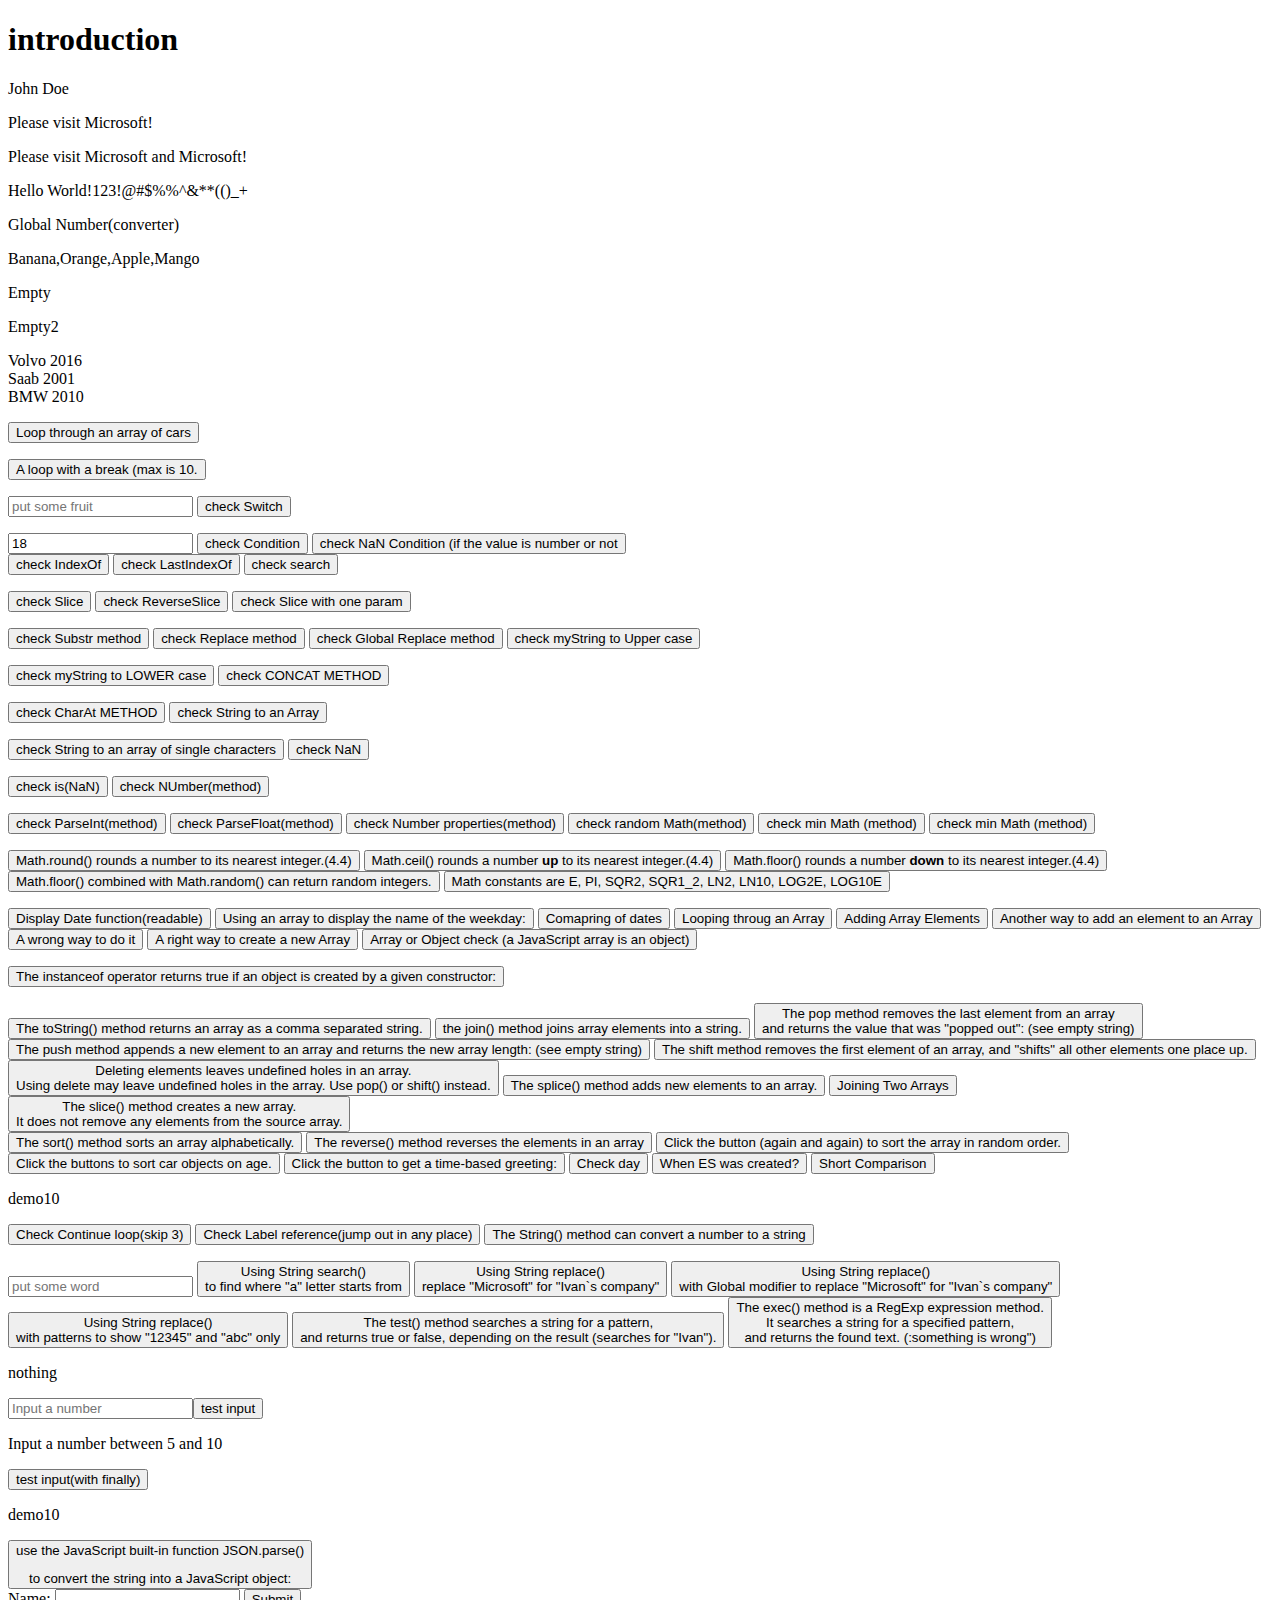
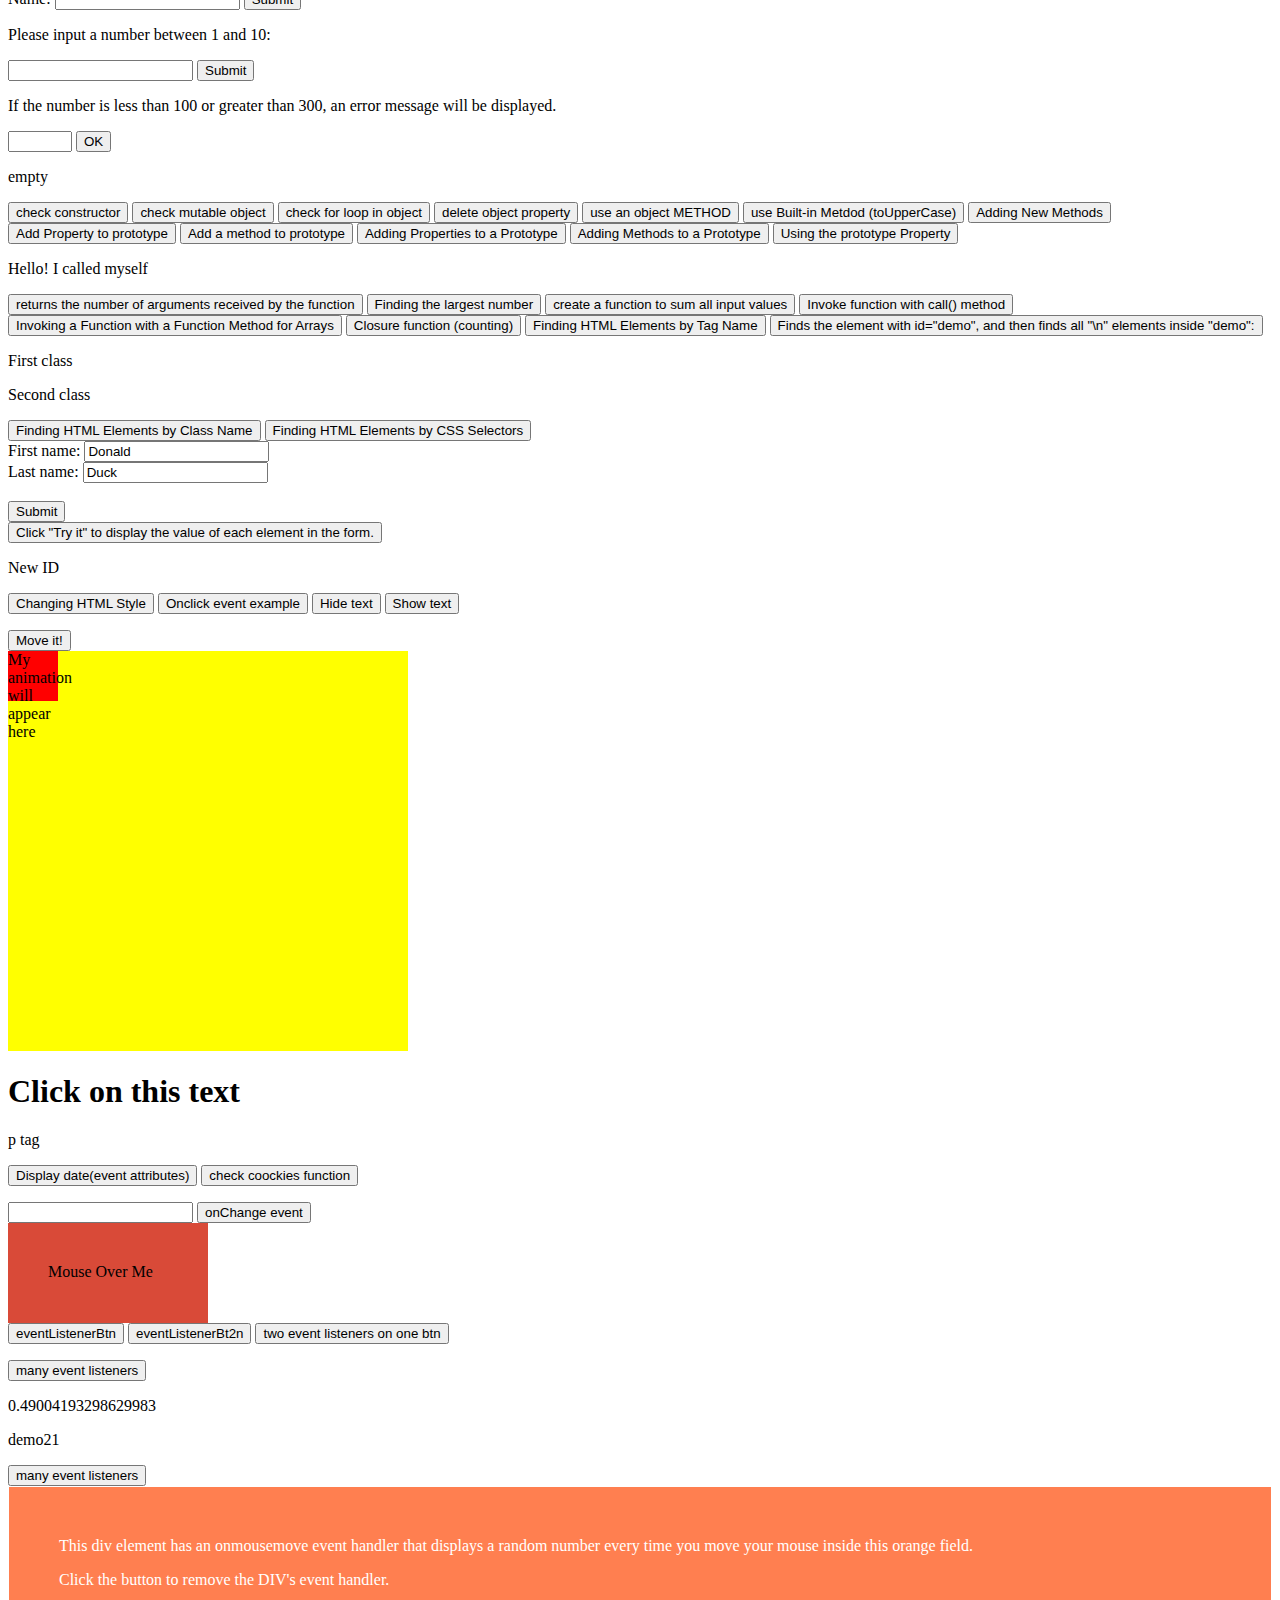
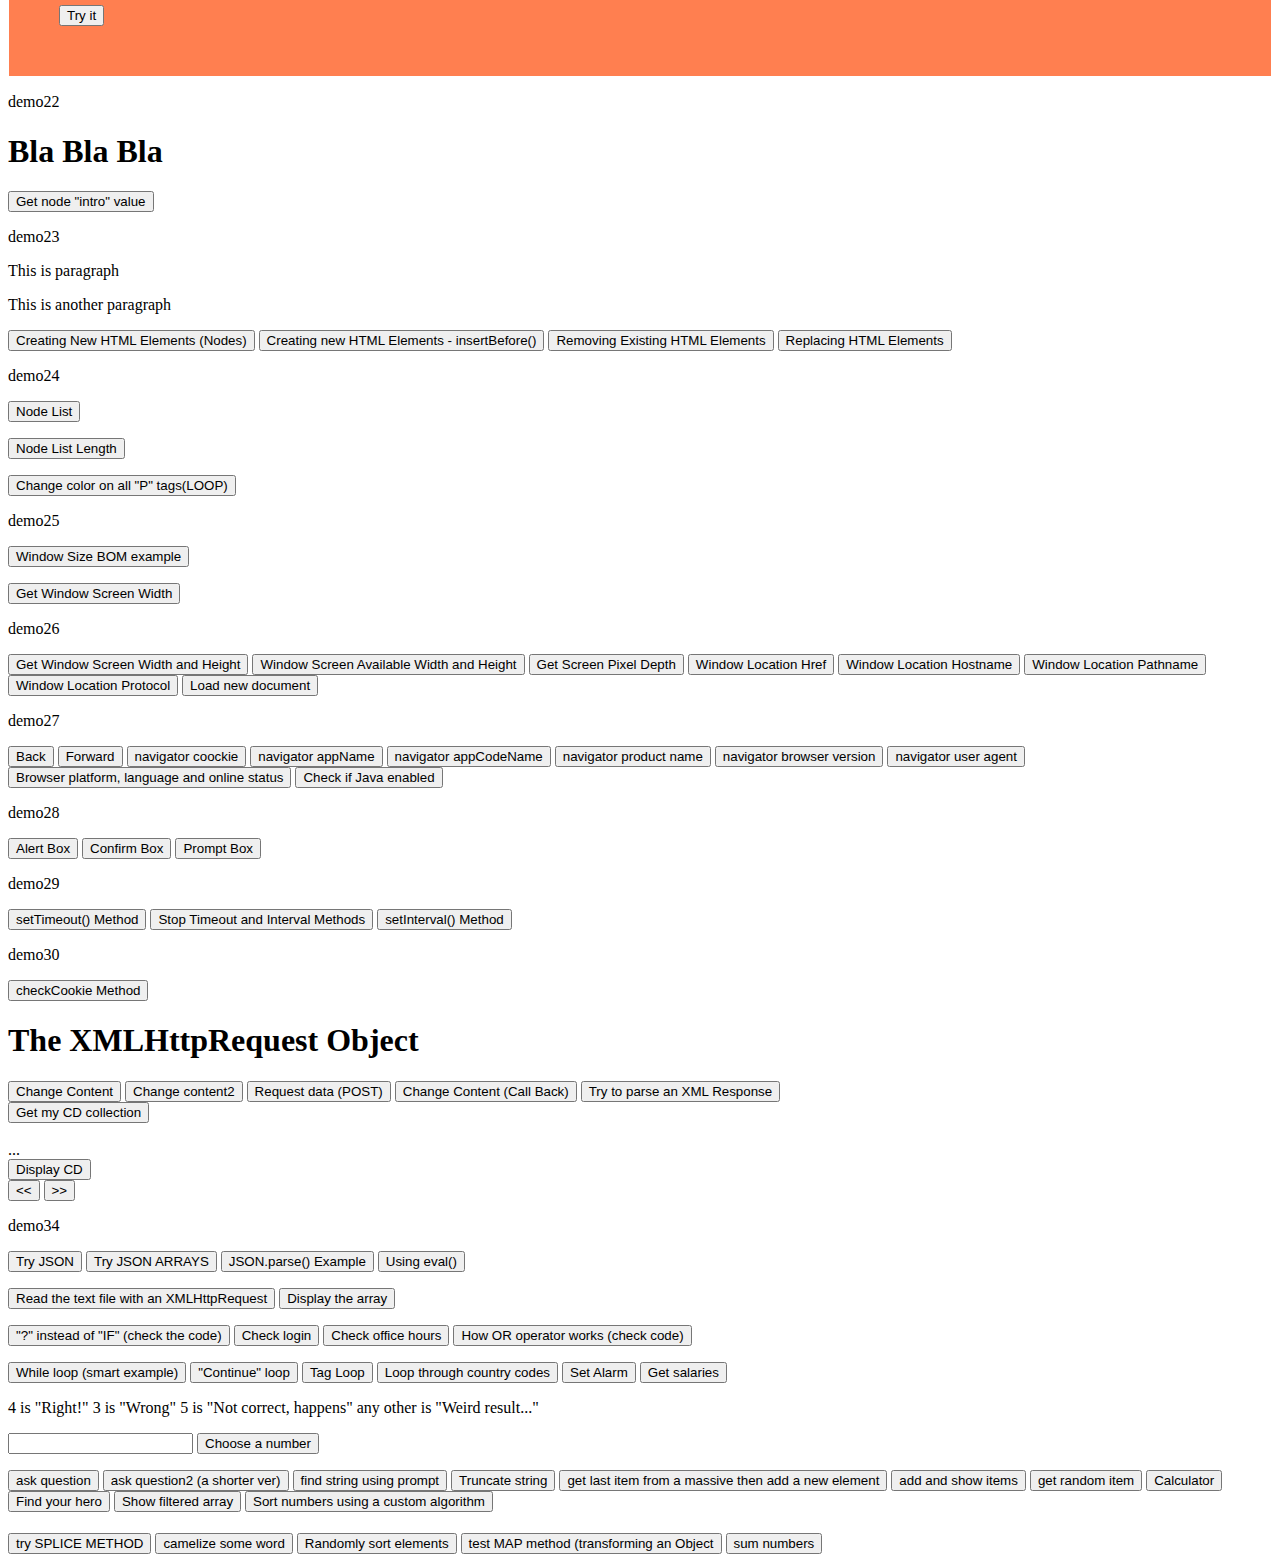
==== index.html @ 004d655d "+ add mapArrays function + uT + add sumArgs function + uT" ====
<!DOCTYPE html>
<html lang="en">
<head>
    <meta charset="UTF-8">
    <title>Title</title>

</head>
<body>
<h1> introduction</h1>
<p id="demo"> Some text</p>


<p id="demo2"> Please visit Microsoft!</p>

<p id="demo3">Please visit Microsoft and Microsoft!</p>


<p id="demo4">Hello World!123!@#$%%^&**(()_+</p>

<p id="demo5">Global Number(converter)</p>

<p id="demo6">___</p>

<p id="demo7">Empty</p>
<p id="demo8">Empty2</p>
<p id="demo9">Cars</p>


<button onclick="myLoopFor()">Loop through an array of cars</button>
<p></p><button onclick="myLoopWithBreak()">A loop with a break (max is 10.</button>
<p></p>


<input id="myInput" type="text" value = "" placeholder="put some fruit"/>
<button onclick="myCheckFruit()">check Switch</button>
<p></p>
<input id="age" value = "18"/>
<button onclick="myCondition()">check Condition</button>
<button onclick="myConditionCheckNan()">check NaN Condition (if the value is number or not</button>

<br>


<button onclick="myIndexOf()">check IndexOf</button>
<button onclick="myLastIndexOf()">check LastIndexOf</button>
<button onclick="mySearch()">check search</button>
<p> </p>
<button onclick="mySlice()">check Slice</button>
<button onclick="myReverseSlice()">check ReverseSlice</button>
<button onclick="mySlice2()">check Slice with one param</button>
<p> </p>
<button onclick="mySubstr()">check Substr method</button>
<button onclick="myReplace()">check Replace method</button>
<button onclick="myGlobalReplace()">check Global Replace method</button>
<!--<button onclick="document.getElementById('demo').innerHTML = Date()">The time is?</button>-->
<!--<button onclick="this.innerHTML = Date()"> The time is? </button>-->
<button onclick="myStingToUpperCase()"> check myString to Upper case</button>
<p> </p>
<button onclick="myStringToLowerCase()"> check myString to LOWER case</button>
<button onclick="myConcat()"> check CONCAT METHOD</button>
<p> </p>
<button onclick="myCharAtMethod()"> check CharAt METHOD</button>
<button onclick="mySplit()"> check String to an Array</button>
<p> </p>
<button onclick="mySplit2()"> check String to an array of single characters</button>
<!--<button onclick="displayDate()">The time is?</button>-->
<button onclick="myNAN()"> check NaN</button><p></p>
<button onclick="myNAN2()"> check is(NaN)</button>
<button onclick="myGlobalNumber()"> check NUmber(method)</button>
<p> </p>
<button onclick="myParseInt()"> check ParseInt(method)</button>
<button onclick="myParseFloat()"> check ParseFloat(method)</button>
<button onclick="myNumberProperties()"> check Number properties(method)</button>

<button onclick="myMath()"> check random Math(method)</button>
<button onclick="myMathMin()"> check min Math (method)</button>
<button onclick="myMathMax()"> check min Math (method)</button><p></p>
<button onclick="myMathRound()">Math.round() rounds a number to its nearest integer.(4.4) </button>
<button onclick="myMathRoundUp()">Math.ceil() rounds a number <b>up</b> to its nearest integer.(4.4)</button>
<button onclick="myMathRoundDown()">Math.floor() rounds a number <b>down</b> to its nearest integer.(4.4)</button>
<button onclick="myRandomAndFloorExample()">Math.floor() combined with Math.random() can return random integers.</button>
<button onclick="myConstants()"> Math constants are E, PI, SQR2, SQR1_2, LN2, LN10, LOG2E, LOG10E</button>
<p></p>

<button onclick="myDate()"> Display Date function(readable)</button>

<button onclick="myGetDate()"> Using an array to display the name of the weekday:</button>

<button onclick="myComparingOfDates()"> Comapring of dates</button>
<button onclick="myArray()"> Looping throug an Array</button>

<button onclick="myArray2()"> Adding Array Elements</button>
<button onclick="myArray3()"> Another way to add an element to an Array</button>
<button onclick="myWrongArray()"> A wrong way to do it</button>
<button onclick="myRigthArray()"> A right way to create a new Array</button>
<button onclick="myArrayTypeOfCheck()"> Array or Object check (a JavaScript array is an object) </button>
<p><button onclick="myArrayTypeOfCheck2()"> The instanceof operator returns true
    if an object is created by a given constructor: </button></p>

<button onclick="myArrayToString()">The toString() method returns an array as a comma separated string.</button>
<button onclick="myArrayJoin()"> the join() method joins array elements into a string.</button>
<button onclick="myArrayPop()"> The pop method removes the last element from an array <br>
    and returns the value that was "popped out": (see empty string) </button>

<button onclick="myArrayPush()"> The push method appends a new element to an array and returns the new array length: (see empty string) </button>
<button onclick="myArrayShift()"> The shift method removes the first element of an array, and "shifts" all other elements one place up.</button>
<button onclick="myArrayDelete()"> Deleting elements leaves undefined holes in an array. <br> Using delete may leave undefined holes in the array. Use pop() or shift() instead.</button>
<button onclick="myArraySplice()"> The splice() method adds new elements to an array.</button>
<button onclick="myArrayJoining()"> Joining Two Arrays</button>
<button onclick="myArraySlice()"> The slice() method creates a new array. <br>It does not remove any elements from the source array.</button>
<br>
<button onclick="myArraySort()"> The sort() method sorts an array alphabetically.</button>
<button onclick="myArrayReverse()"> The reverse() method reverses the elements in an array</button>
<button onclick="myArraySortRandom()"> Click the button (again and again) to sort the array in random order.</button>
<button onclick="myArraySortObject()"> Click the buttons to sort car objects on age.</button>

<button onclick="myTimeCheck()">Click the button to get a time-based greeting:</button>

<button onclick="mySwitch()">Check day</button>
<button onclick="myJsDateBorn()">When ES was created?</button>
<button onclick="myShortComparison()">Short Comparison</button>
<p id="demo10">demo10</p>

<button onclick="myContinueLoop()">Check Continue loop(skip 3)</button>
<button onclick="myLabelLoop()">Check Label reference(jump out in any place)</button>
<button onclick="myConvert()">The String() method can convert a number to a string</button>
<p></p>
<input id="demo11" type="text" value = "" placeholder="put some word"/>
<button onclick="myRegExpSearch()">Using String search() <br>to find where "a" letter starts from</button>
<button onclick="myReplaceRegExp()">Using String replace() <br>replace "Microsoft" for "Ivan`s company"</button>
<button onclick="myReplaceRegExp2()">Using String replace() <br> with Global modifier to replace "Microsoft" for "Ivan`s company"</button>
<button onclick="myRegExpPatterns()">Using String replace() <br> with patterns to show "12345" and "abc" only</button>
<button onclick="myCheckRegExp()">The test() method searches a string for a pattern, <br>
    and returns true or false, depending on the result (searches for "Ivan").</button>
<button onclick="myExecMethodRegExp()">The exec() method is a RegExp expression method.
    <br> It searches a string for a specified pattern, <br> and returns the found text. (:something is wrong")</button>
<p id="regExp">nothing</p>

<input id="demo12" type="text" value = "" placeholder="Input a number"/><button onclick="myErrorHandler()">test input</button>
<p id="message">Input a number between 5 and 10</p> <button onclick="myErrorHandler2()">test input(with finally)</button>
<p id="json">demo10</p><button onclick="tryJson()">use the JavaScript built-in function JSON.parse() <p></p>
    to convert the string into a JavaScript object:</button>

<form name="myForm" action="demo_form.asp"
      onsubmit="return myFormValidation()" method="post">Name: <input type="text" name="fname" required>
<input type="submit" value="Submit"/>
</form>
<p id = "demo13">Please input a number between 1 and 10:</p>
<input  id="numb" type="text" />
<button type="button" onclick="myFormValidNumbers()">Submit</button>


<p id="demo14">If the number is less than 100 or greater than 300,
    an error message will be displayed.</p>
<input id="numb2" type="number" min="100" max="300" required/>
<button onclick="myCheckFormsAPI()">OK</button>


<p id = "demo15">empty</p>
<button onclick="myRootsCreate()">check constructor</button>
<button onclick="myMutObj()">check mutable object</button>
<button onclick="myForLoopObj()">check for loop in object</button>
<button onclick="myDelPersObj()">delete object property</button>
<button onclick="myMethodTest()">use an object METHOD</button>
<button onclick="myBuiltInMethods()">use Built-in Metdod (toUpperCase)</button>
<button onclick="myAddMethod()">Adding New Methods</button>
<button onclick="myProto()">Add Property to prototype</button>
<button onclick="myProto2()">Add a method to prototype</button>
<button onclick="myProto3()">Adding Properties to a Prototype</button>
<button onclick="myProto4()">Adding Methods to a Prototype</button>
<button onclick="myProto5()">Using the prototype Property</button>
<p id = "demo16">Self-Invoking Functions</p>
<button onclick="myFunc()">returns the number of arguments received by the function</button>
<button onclick="myFunc2()">Finding the largest number</button>
<button onclick="myFunc3()">create a function to sum all input values</button>
<button onclick="myFunc4()">Invoke function with call() method</button>
<button onclick="myFunc5()">Invoking a Function with a Function Method for Arrays</button>
<button onclick="myFunc6()">Closure function (counting)</button>
<button onclick="myDOM()">Finding HTML Elements by Tag Name</button>
<button onclick="myDOM2()">Finds the element with id="demo", and then finds all "\n"
    elements inside "demo":</button>

<p class="demo17">First class</p>
<p class="demo17">Second class</p>
<button onclick="myDOM3()">Finding HTML Elements by Class Name</button>
<button onclick="myDOM4()">Finding HTML Elements by CSS Selectors</button>
<form id="frm1" action="form_action.asp">
    First name: <input type="text" name="fname" value="Donald"><br>
    Last name: <input type="text" name="lname" value="Duck"><br><br>
    <input type="submit" value="Submit">
</form><button onclick="myDOM5()">Click "Try it" to display the value of each element in the form.</button>
<p id="demo18">New ID</p>

<button onclick="myCSSDOM()">Changing HTML Style</button>
<button onclick="document.getElementById('demo18').style.color = 'red'">Onclick event example</button>

<input type="button" value="Hide text" onclick="document.getElementById('demo18').style.visibility='hidden'">
<input type="button" value="Show text" onclick="document.getElementById('demo18').style.visibility='visible'">
<p></p><button onclick="myMove()">Move it!</button>
<div id="container">
    <div id="animate">My animation will appear here</div>
</div>
<h1 onclick="this.innerHTML='Ooops!'">Click on this text</h1>

<p id="demo19">p tag</p>
<button onclick="displayDateTime()">Display date(event attributes)</button>
<button onclick="checkCoockies()">check coockies function</button>

<p>
</p>
<input type="text" id="fn" onchange="myOnChange()">
<button onclick="myOnChange()">onChange event</button>

<div id="mOver" onmouseover="mOver(this)" onmouseout="mOut(this)">
    Mouse Over Me
</div>

<button id="myBtn2">eventListenerBtn</button>
<button id="myBtn">eventListenerBt2n</button>
<button id="myBtn3">two event listeners on one btn</button>
<p></p>
<button id="myBtn4">many event listeners</button>
<p id="demo20">demo20</p>
<p id="demo21">demo21</p>
<button id="myBtn5">many event listeners</button>


<div id="myDIV">This div element has an onmousemove event handler
    that displays a random number every time you move your mouse inside this orange field.
<p>Click the button to remove the DIV's event handler.</p>
<button onclick="removeHandler()" id="myBtn15">Try it</button>
</div>
<p id="demo22">demo22</p>

<p>
</p>
<h1 id="intro"> Bla Bla Bla</h1>
<button onclick="myNodeVal()">Get node "intro" value</button>
<p id="demo23">demo23</p>
<p></p>

<div id="div1">

    <p id="p1">This is paragraph</p>
    <p id="p2">This is another paragraph</p>
</div>
<button onclick="myCreateNodes()">Creating New HTML Elements (Nodes)</button>
<button onclick="myCreateNodesBefore()">Creating new HTML Elements - insertBefore()</button>
<button onclick="myRemoveNode()">Removing Existing HTML Elements</button>


<button onclick="myReplaceNode()">Replacing HTML Elements</button>

<p id="demo24">demo24</p>
<button onclick="myNodeList()">Node List</button>
<p></p>
<button onclick="myNodeListLength()">Node List Length</button>
<p></p>
<button onclick="myNodeL2()">Change color on all "P" tags(LOOP) </button>
<p id="demo25">demo25</p>
<button onclick="myBOM()">Window Size BOM example</button>


<p></p>
<button onclick="myBOMscreen()">Get Window Screen Width</button>
<p id="demo26">demo26</p>
<button onclick="myBOMScreenWidthAndHeight()">Get Window Screen Width and Height</button>

<button onclick="myBOMScrAvailWidthAndHeight()">Window Screen Available Width and Height</button>

<button onclick="myBOMScrPixDepth()">Get Screen Pixel Depth</button>

<button onclick="myBOMLocation()">Window Location Href</button>

<button onclick="myBOMLocationHost()">Window Location Hostname</button>

<button onclick="myBOMLocationPath()">Window Location Pathname</button>

<button onclick="myBOMLocationProtocol()">Window Location Protocol</button>

<input type="button" value="Load new document" onclick="myBOMLocationAssign()">
<p id="demo27">demo27</p>
<input type="button" value="Back" onclick="myHistoryBack()">
<input type="button" value="Forward" onclick="myHistoryForward()">
<input type="button" value="navigator coockie" onclick="myNavigatorCoockie()">
<input type="button" value="navigator appName" onclick="myAppName()">

<input type="button" value="navigator appCodeName" onclick="myAppCodeName()">

<input type="button" value="navigator product name" onclick="myNavProductName()">

<input type="button" value="navigator browser version" onclick="myBrowserVer()">
<input type="button" value="navigator user agent" onclick="myUserAgent()">
<input type="button" value="Browser platform, language and online status" onclick="myBroPlatfLangStatus()">
<input type="button" value="Check if Java enabled" onclick="myJavaCheck()">


<p id="demo28">demo28</p>
<button onclick="myAlertBox()">Alert Box</button>
<button onclick="myConfirmBox()">Confirm Box</button>
<button onclick="myPromtBox()">Prompt Box</button>
<p id="demo29">demo29</p>
<button onclick="o = setTimeout(mySetTimeout, 3000)">setTimeout() Method</button>
<button onclick="myStopEverything()">Stop Timeout and Interval Methods</button>
<button onclick="k = setInterval(myTimer, 1000)">setInterval() Method</button>

<p id="demo30">demo30</p>
<button onclick="myCheckCookie()">checkCookie Method</button>


<!--Ajax-->
<p></p>
<div id="demo31">
    <h1>The XMLHttpRequest Object</h1>
    <button type="button" onclick="loadDoc()">Change Content</button>
    <button type="button" onclick="myLoadDoc2()">Change content2</button>
    <button type="button" onclick="myLoadDoc3()">Request data (POST)</button>
    <button type="button" onclick="myLoadDoc4('ajax_info.txt', myCallBackFunc)">Change Content (Call Back)</button>
    <button type="button" onclick="myXmlResponse()">Try to parse an XML Response</button>
</div>


<!-- Start Fetch data from an XML file using AJAX-->

<button type="button" onclick="myLoadXmlFetch()">Get my CD collection</button>
<br><br>
<table id="demo33">...</table>


<!-- END Fetch data from an XML file using AJAX-->


<div id="showCD">
    <button type="button" onclick="displayCD(0)">Display CD</button>

</div>
<input type="button" onclick="myPreviousCD()" value="<<">
<input type="button" onclick="myNextCD()" value=">>">


<!--JSON PRACTISE-->

<p id="demo34">demo34</p>
<button type="button" onclick="myFirstJSON()">Try JSON</button>
<button type="button" onclick="mySecondJSON()">Try JSON ARRAYS</button>
<button type="button" onclick="myObjFromString()">JSON.parse() Example</button>
<button type="button" onclick="myEvalFunc()">Using eval()</button>
<p></p>
<!--<button type="button" onclick="myArrCreate()">Create an array of objects</button>.-->
<!--<button type="button" onclick="myJsonArrDisplayer(myJsonArr)">Call function with myArr as argument:</button>-->
<button type="button" onclick="myJsonHttpReq()"> Read the text file with an XMLHttpRequest</button>
<button type="button" onclick="myJsonArrDisplayer(myJsonArr)">Display the array</button>


<!--CONDITIONS PRACTICE-->
<p></p>
<button type="button" onclick="myShortCond()">"?" instead of "IF" (check the code)</button>
<button type="button" onclick="myLognCheck()">Check login</button>
<button type="button" onclick="myOfficeHoursCheck()">Check office hours</button>
<button type="button" onclick="myOrExamp()">How OR operator works (check code)</button>


<!--Smart Loops-->
<p></p>
<button type="button" onclick="mySmartCond()">While loop (smart example)</button>
<button type="button" onclick="myContinueLoop()">"Continue" loop</button>
<button type="button" onclick="myTagLoop()">Tag Loop</button>
<button type="button" onclick="loopCountryCodes()">Loop through country codes</button>
<button type="button" onclick="setAlarm()">Set Alarm</button>
<button type="button" onclick="getSalaries()">Get salaries</button>



<!--smart switch-->
<p>
    4 is "Right!"
    3 is "Wrong"
    5 is "Not correct, happens"
    any other is "Weird result..."
</p>

<input type="number" value="" id="switch"/>
<button type="submit" onclick="myGroupedSwitch()">Choose a number</button>



<!--smart functions-->
<p></p>
<button type="button" onclick="askQuestion()">ask question</button>
<button type="button" onclick="askQuestion2()">ask question2 (a shorter ver)</button>
<button type="button" onclick="findString()">find string using prompt</button>
<button type="button" onclick="truncateStr()">Truncate string</button>


<!--smart objects-->

<button type="button" onclick="getLastItem()">get last item from a massive then add a new element</button>
<button type="button" onclick="addItems()">add and show items</button>
<button type="button" onclick="getRandomItem()">get random item</button>
<button type="button" onclick="runCalc()">Calculator</button>
<button type="button" onclick="addHeroes()">Find your hero</button>
<button type="button" onclick="initArray()">Show filtered array</button>
<button type="button" onclick="sortNumData()">Sort numbers using a custom algorithm</button>
<p></p>
<h1 id="trySplice"></h1>
<button type="button" onclick="showSplice()">try SPLICE METHOD</button>

<button type="button" onclick="getDashWord()">camelize some word</button>
<button type="button" onclick="sortThat()">Randomly sort elements</button>
<button type="button" onclick="getWords()">test MAP method (transforming an Object</button>
<button type="button" onclick="getArgs()">sum numbers</button>


<!--INCLUDE SCRIPTS-->

<link type="text/css" rel="stylesheet" href="CSS/myStyle.css" property=""/>
<script src = "JS/jsAjax.js"></script>
<script src = "JS/JSON.js"></script>
<script src = "JS/jsBOM.js" ASYNC></script>
<script src = "JS/jsHTMLnodeNavigation.js" DEFER></script>
<script src = "JS/jsDomEvents.js" async></script>
<script src = "JS/jsDOM.js" defer></script>
<script src = "JS/jsPrototypes.js"></script>
<script src = "JS/jsMethods.js"></script>
<script src = "JS/jsObj2.js"></script>
<script src = "JS/jsSwitch.js"></script>
<script src = "JS/jsArraySort.js"></script>
<script src = "JS/jsArrayMethods.js"></script>
<script src = "JS/jsArrays.js"></script>
<script src = "JS/jsFunctions.js"></script>
<script src = "JS/jsObjects.js"></script>
<script src = "JS/jsEvents.js"></script>
<script src = "JS/jsStrings.js"></script>
<script src = "JS/jsStringMethods.js"></script>
<script src = "JS/jsNumbers.js"></script>
<script src = "JS/jsNumberMethods.js"></script>
<script src = "JS/jsMath.js"></script>
<script src = "JS/jsDates.js"></script>
<script src = "JS/jsDateMethods.js"></script>
<script src = "JS/jsConditions.js"></script>
<script src = "JS/jsLoopFor.js"></script>
<script src = "JS/jsTypeConversion.js"></script>
<script src = "JS/jsRegExp.js"></script>
<script src = "JS/jsErr.js"></script>
<script src = "JS/jsJson.js"></script>
<script src = "JS/jsForms.js"></script>
<script src = "JS/jsFormsAPI.js"></script>
<script src = "JS/jsFunctions2.js"></script>
<script src="JS/jsAnimation.js"></script>

<!--INC TESTS-->
<script src="https://js.cx/test/libs.js"></script>
<script src="tests/tFindhero.js"></script>
<script src="tests/tCamelize.js"></script>
<script src="tests/tSchedule.js"></script>
<script src="tests/tMapArray.js"></script>
<script src="tests/tSumArgs.js"></script>
<!--END OF TESTS-->

</body>
</html>
---- CSS/myStyle.css ----
#container {
    width: 400px;
    height: 400px;
    position: relative;
    background: yellow;
}
#animate {
    width: 50px;
    height: 50px;
    position: absolute;
    background: red;
}

#mOver {
    background-color:#D94A38;
    width:120px;
    height:20px;
    padding:40px;
}

#myDIV {
    background-color: coral;
    border: 1px solid;
    padding: 50px;
    color: white;
}

table,th,td {

    border: 1px solid black;
    border-collapse: collapse;
}

th,td {
    padding: 5px;
}
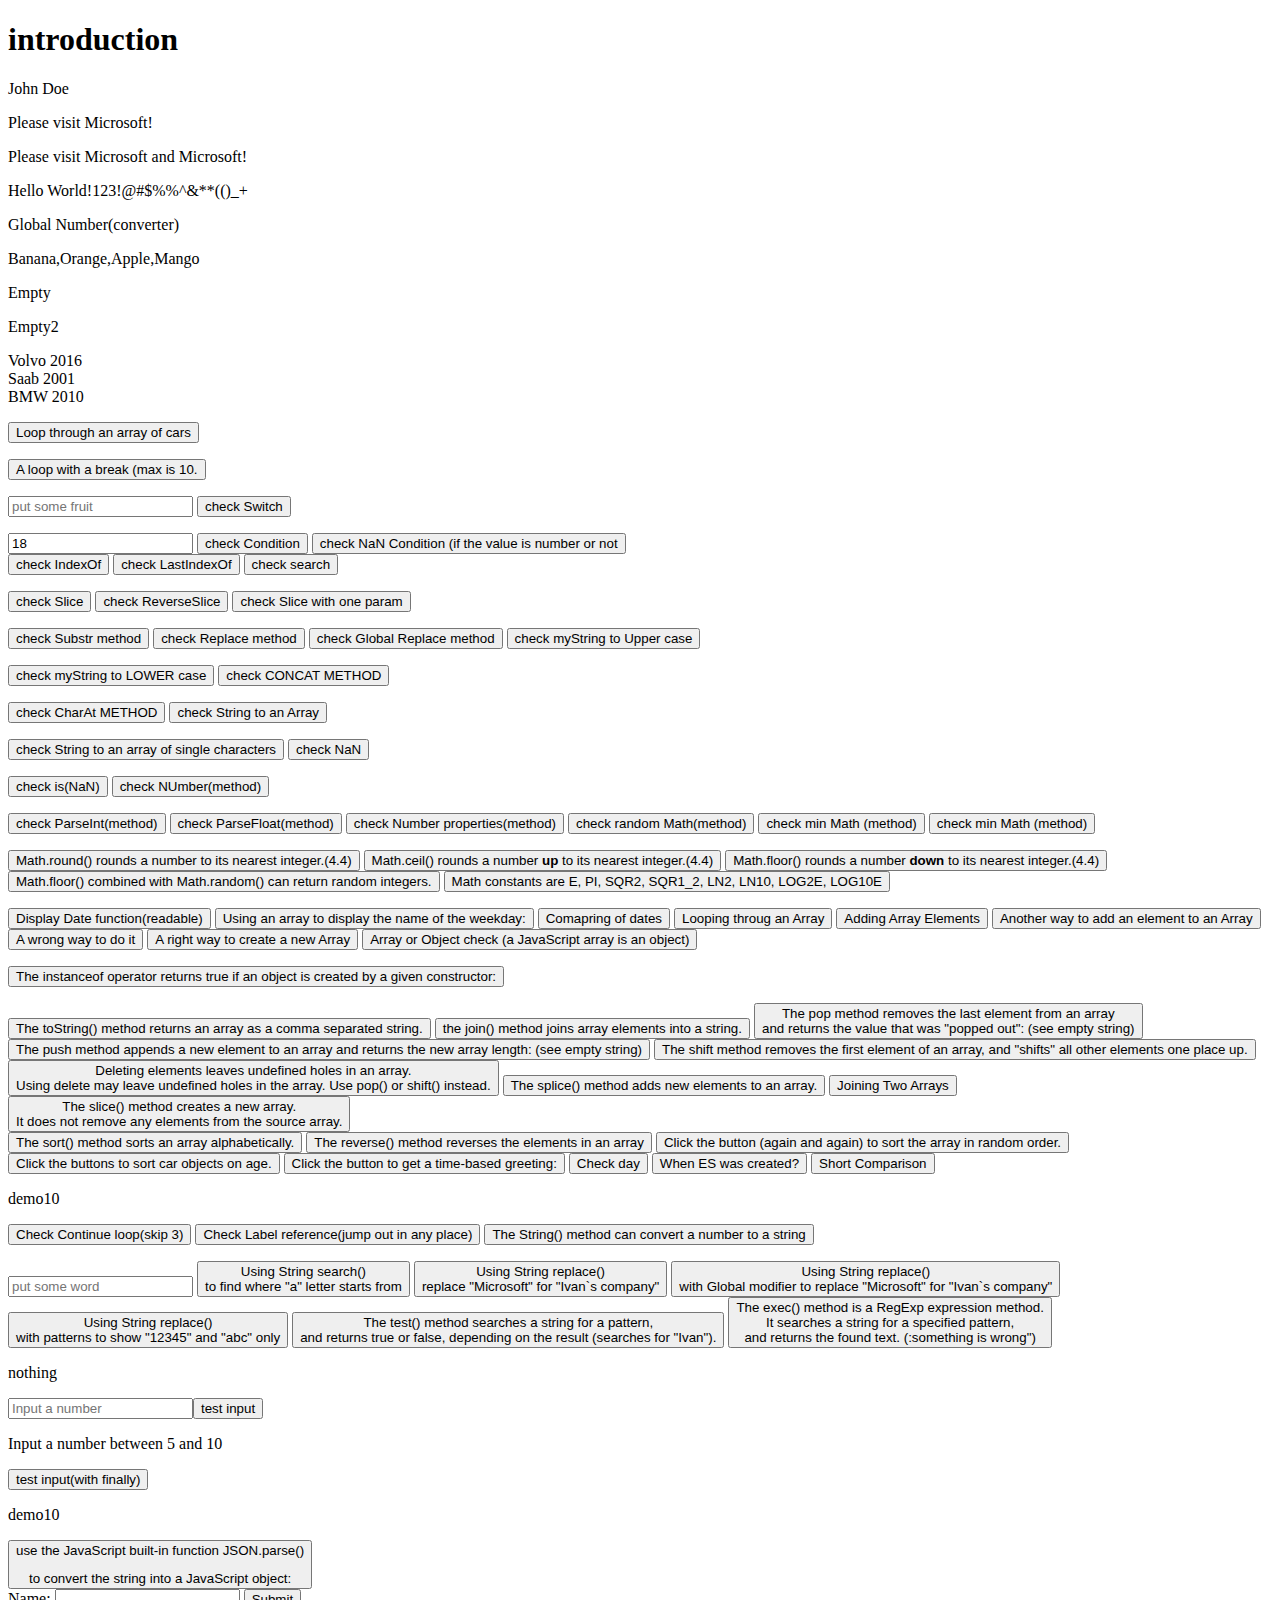
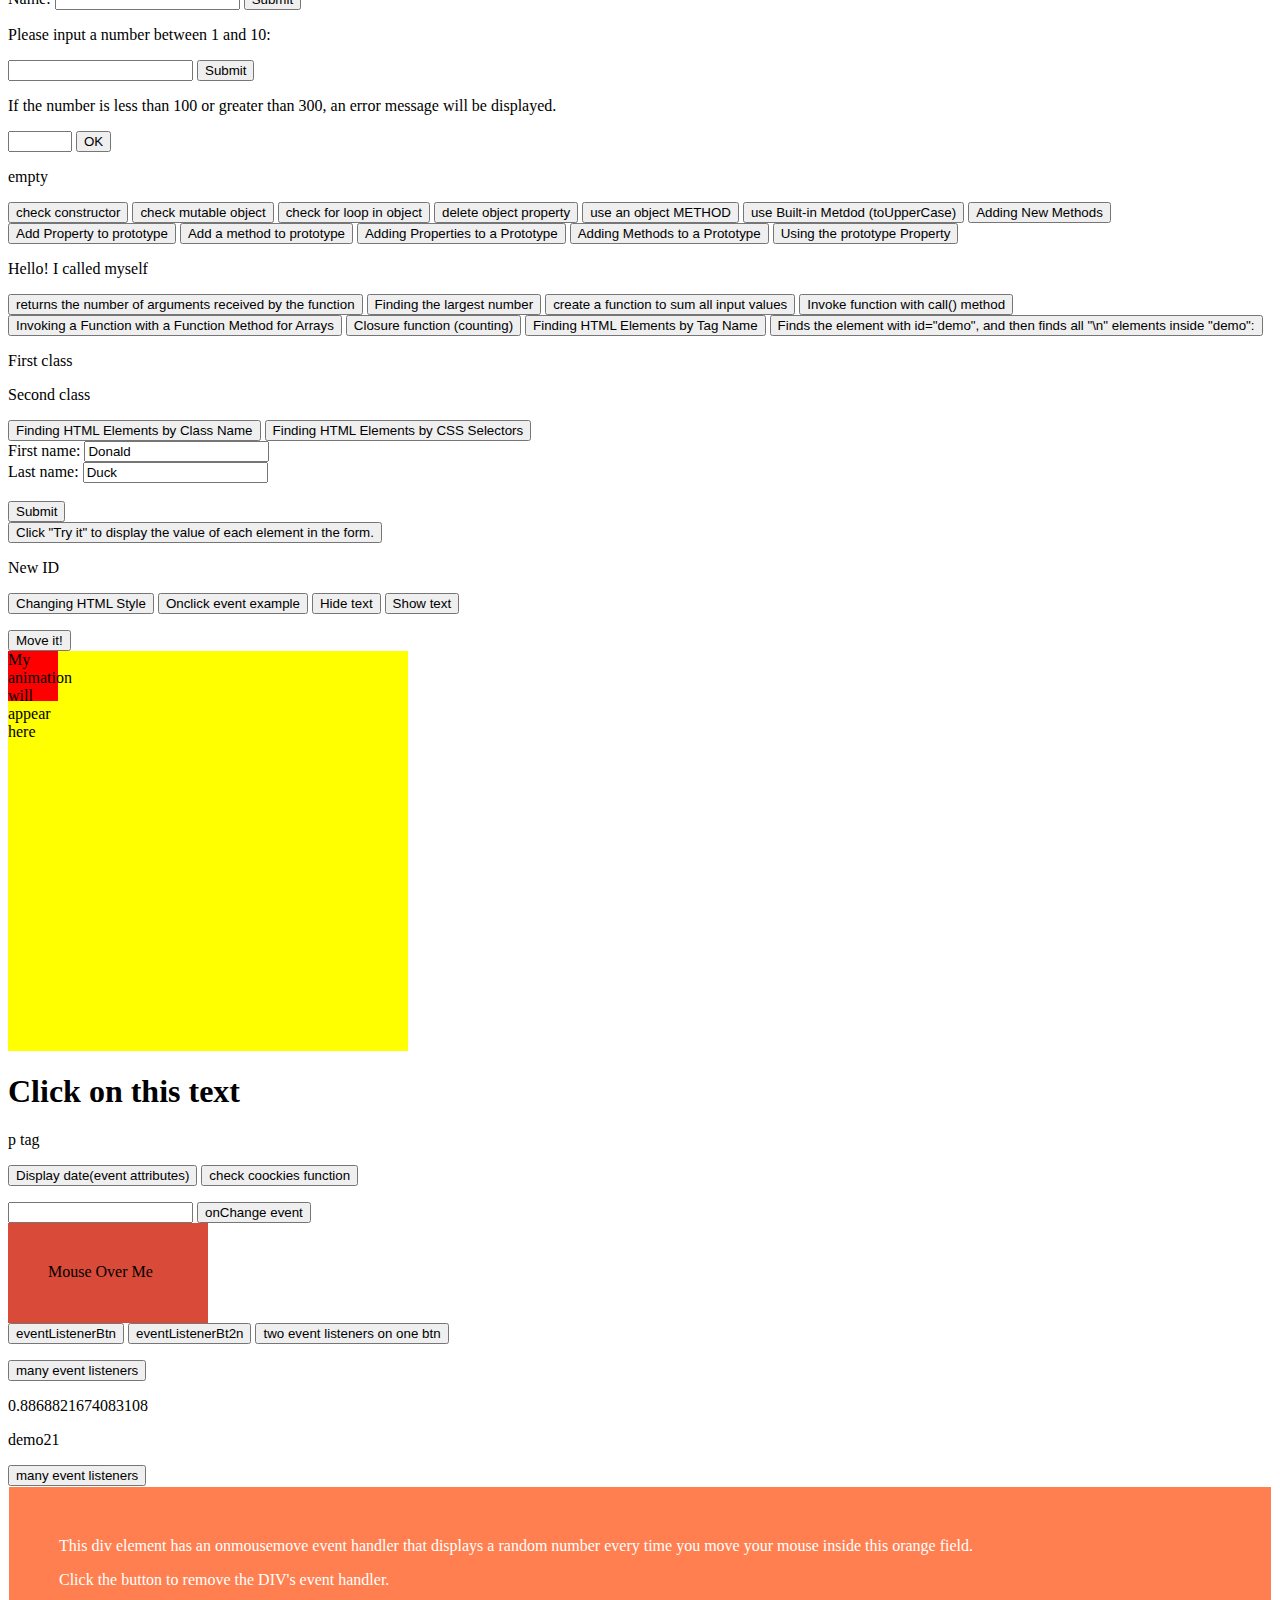
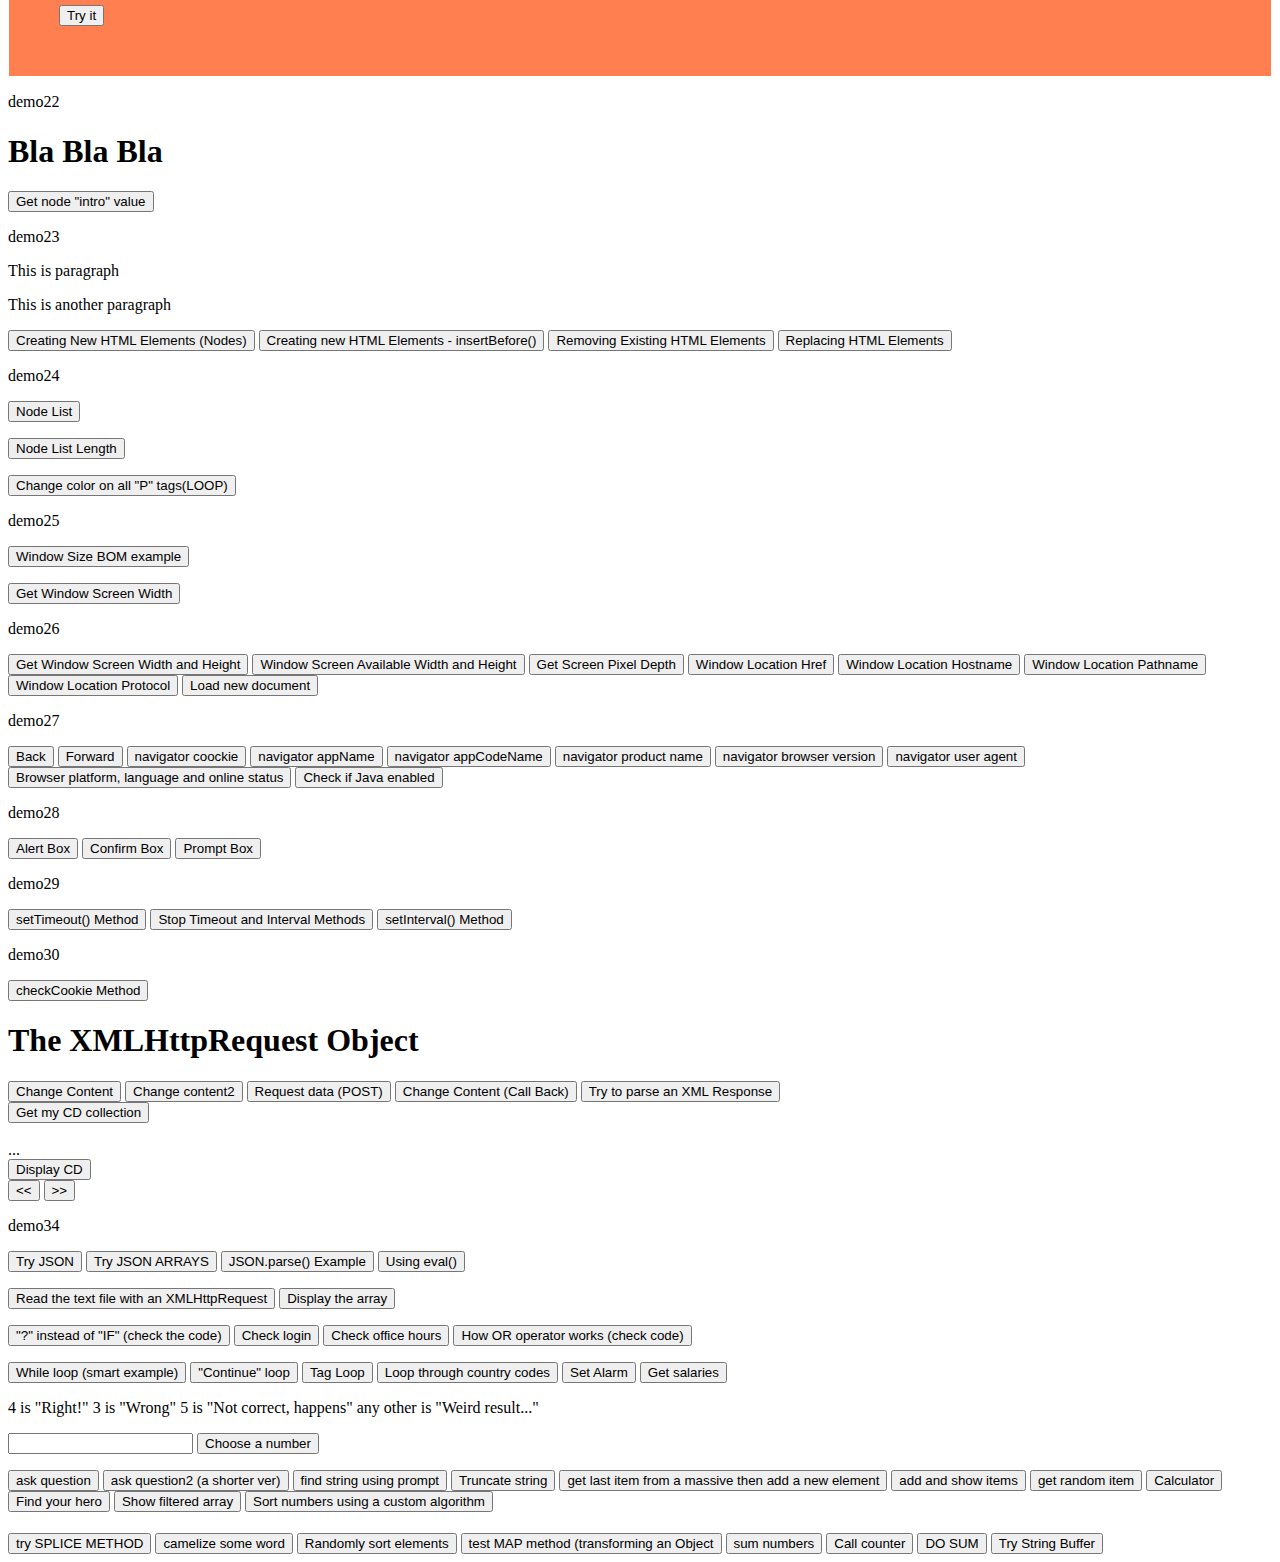
==== commit 302659b9: "+ add a few new functions + add a test" ====
--- a/index.html
+++ b/index.html
@@ -409,6 +409,9 @@
 <button type="button" onclick="sortThat()">Randomly sort elements</button>
 <button type="button" onclick="getWords()">test MAP method (transforming an Object</button>
 <button type="button" onclick="getArgs()">sum numbers</button>
+<button type="button" onclick="callCounter()">Call counter</button>
+<button type="button" onclick="doSum((1), (2))">DO SUM</button>
+<button type="button" onclick="doBuffer()">Try String Buffer</button>
 
 
 <!--INCLUDE SCRIPTS-->
@@ -455,6 +458,7 @@
 <script src="tests/tSchedule.js"></script>
 <script src="tests/tMapArray.js"></script>
 <script src="tests/tSumArgs.js"></script>
+<script src="tests/tMakeBuffer.js"></script>
 <!--END OF TESTS-->
 
 </body>
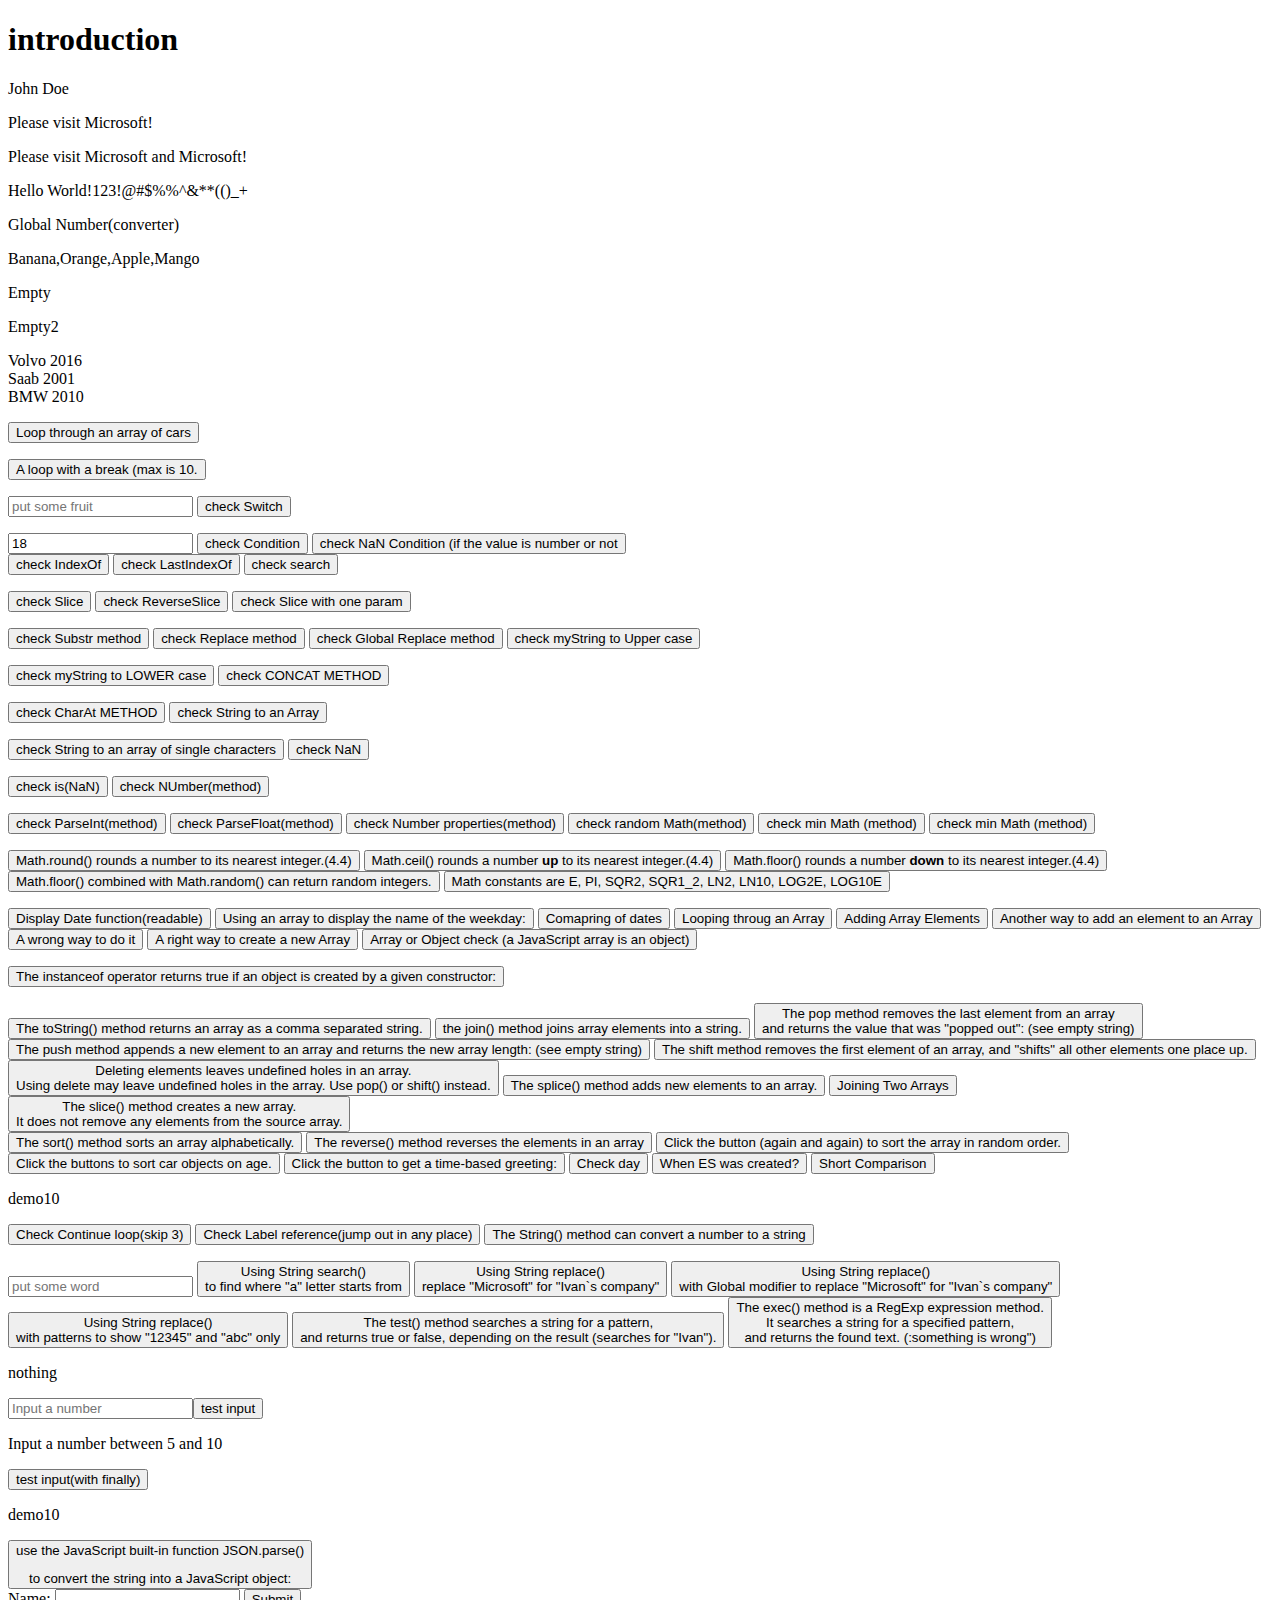
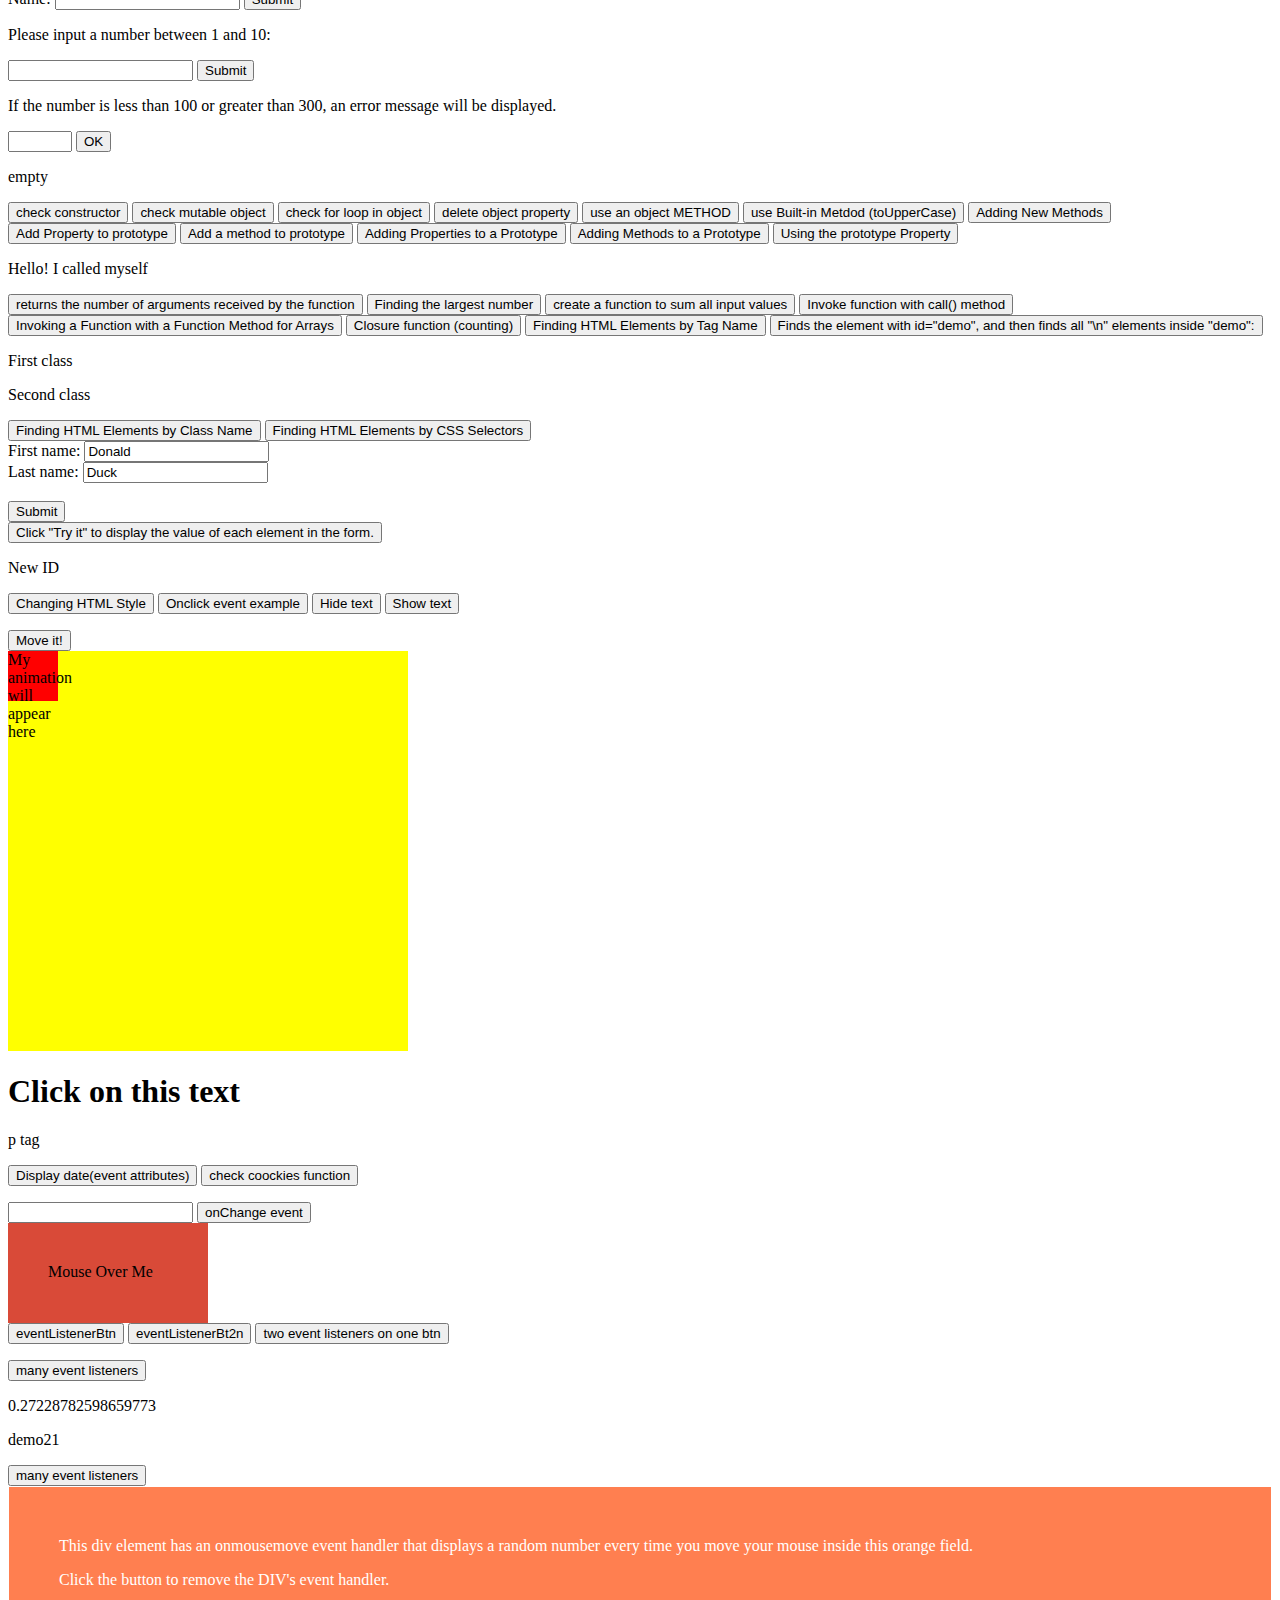
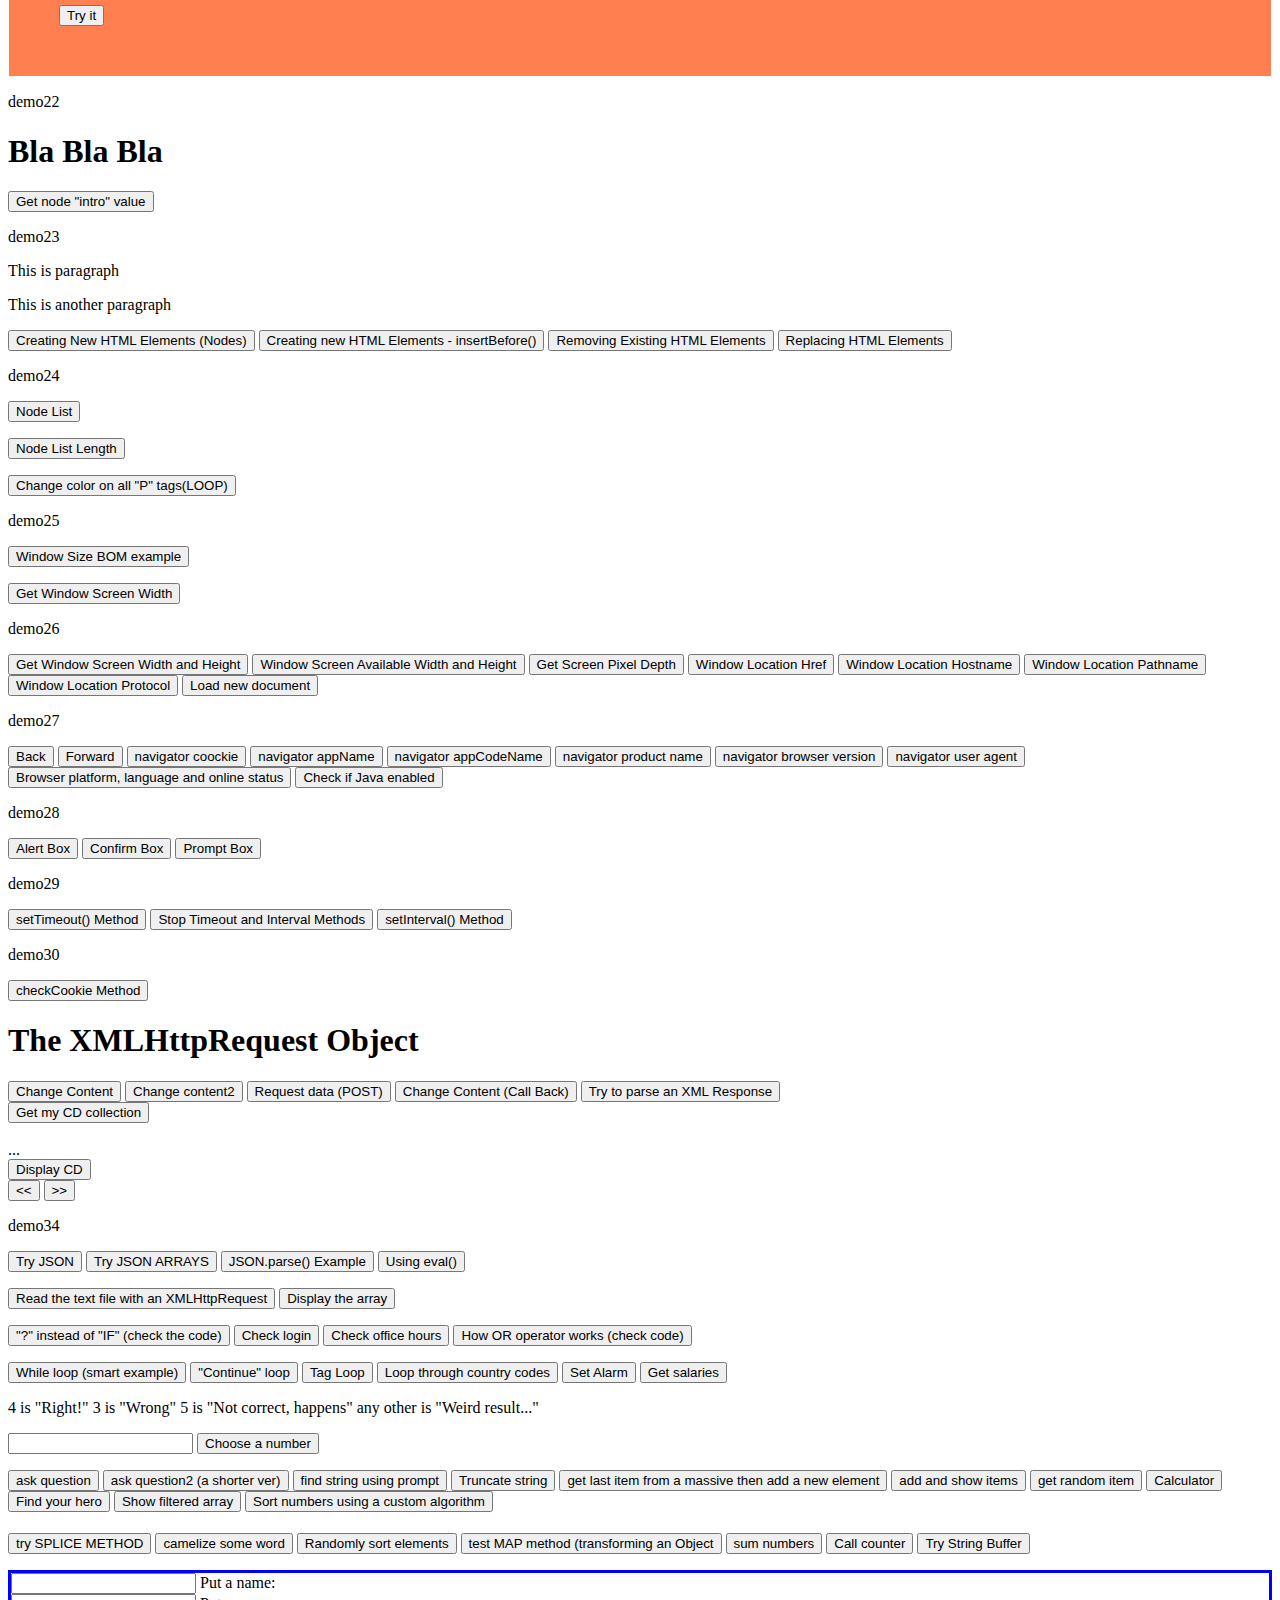
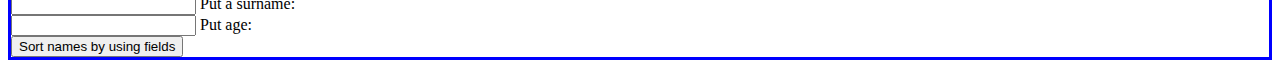
==== commit a4af3c77: "+ add sort function which gets data from a form" ====
--- a/index.html
+++ b/index.html
@@ -410,8 +410,20 @@
 <button type="button" onclick="getWords()">test MAP method (transforming an Object</button>
 <button type="button" onclick="getArgs()">sum numbers</button>
 <button type="button" onclick="callCounter()">Call counter</button>
-<button type="button" onclick="doSum((1), (2))">DO SUM</button>
+<!--<button type="button" onclick="doSum((1), (2))">DO SUM</button>-->
 <button type="button" onclick="doBuffer()">Try String Buffer</button>
+<!--<button type="button" onclick="sortName()">Sort names by using fields</button>-->
+
+<p></p>
+<form style="border: solid blue;">
+    <label for="getObjName"><input type="text" value="" id="getObjName"/></label>
+    Put a name:<br>
+    <label for="getObjSurname"><input type="text" value="" id="getObjSurname"/></label>
+    Put a surname:<br>
+    <label for="getObjAge"><input type="number" value="" id="getObjAge"/></label>
+    Put age: <br>
+    <button type="submit" onclick="sortName()">Sort names by using fields</button>
+</form>
 
 
 <!--INCLUDE SCRIPTS-->
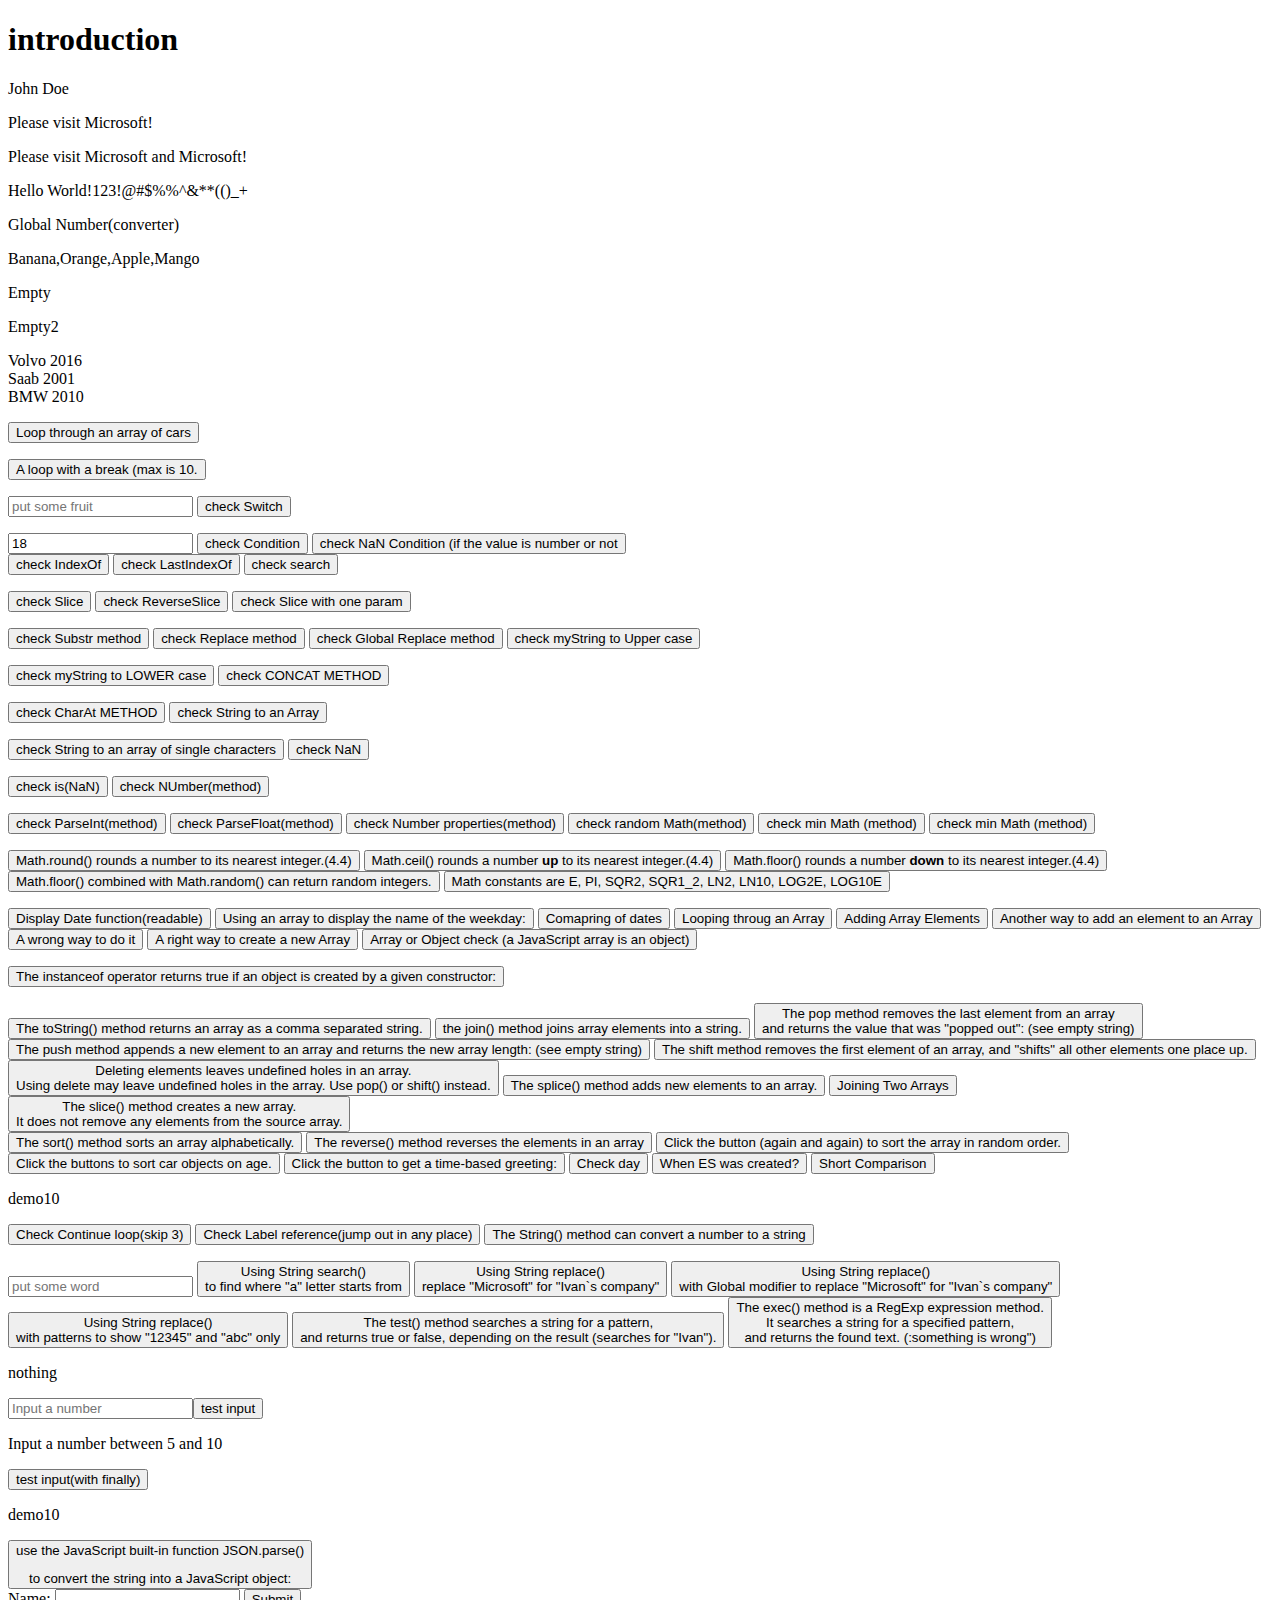
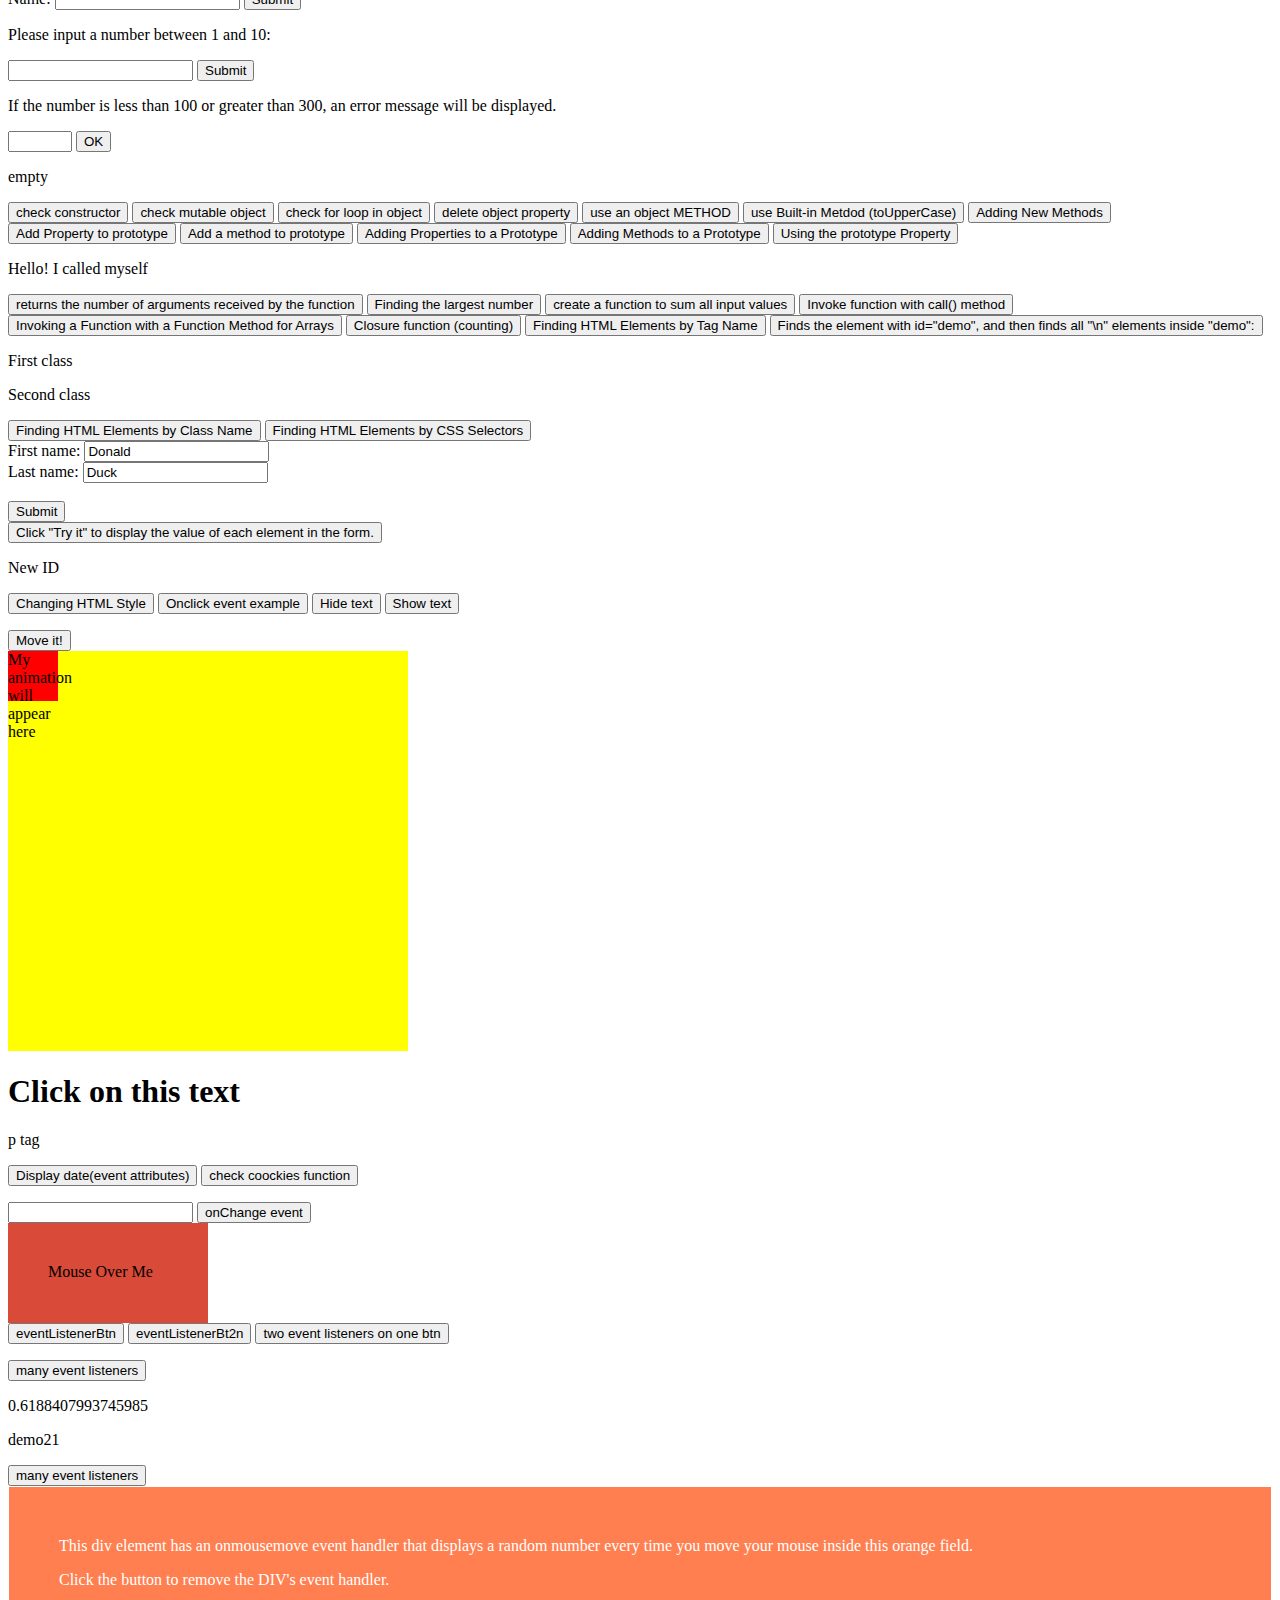
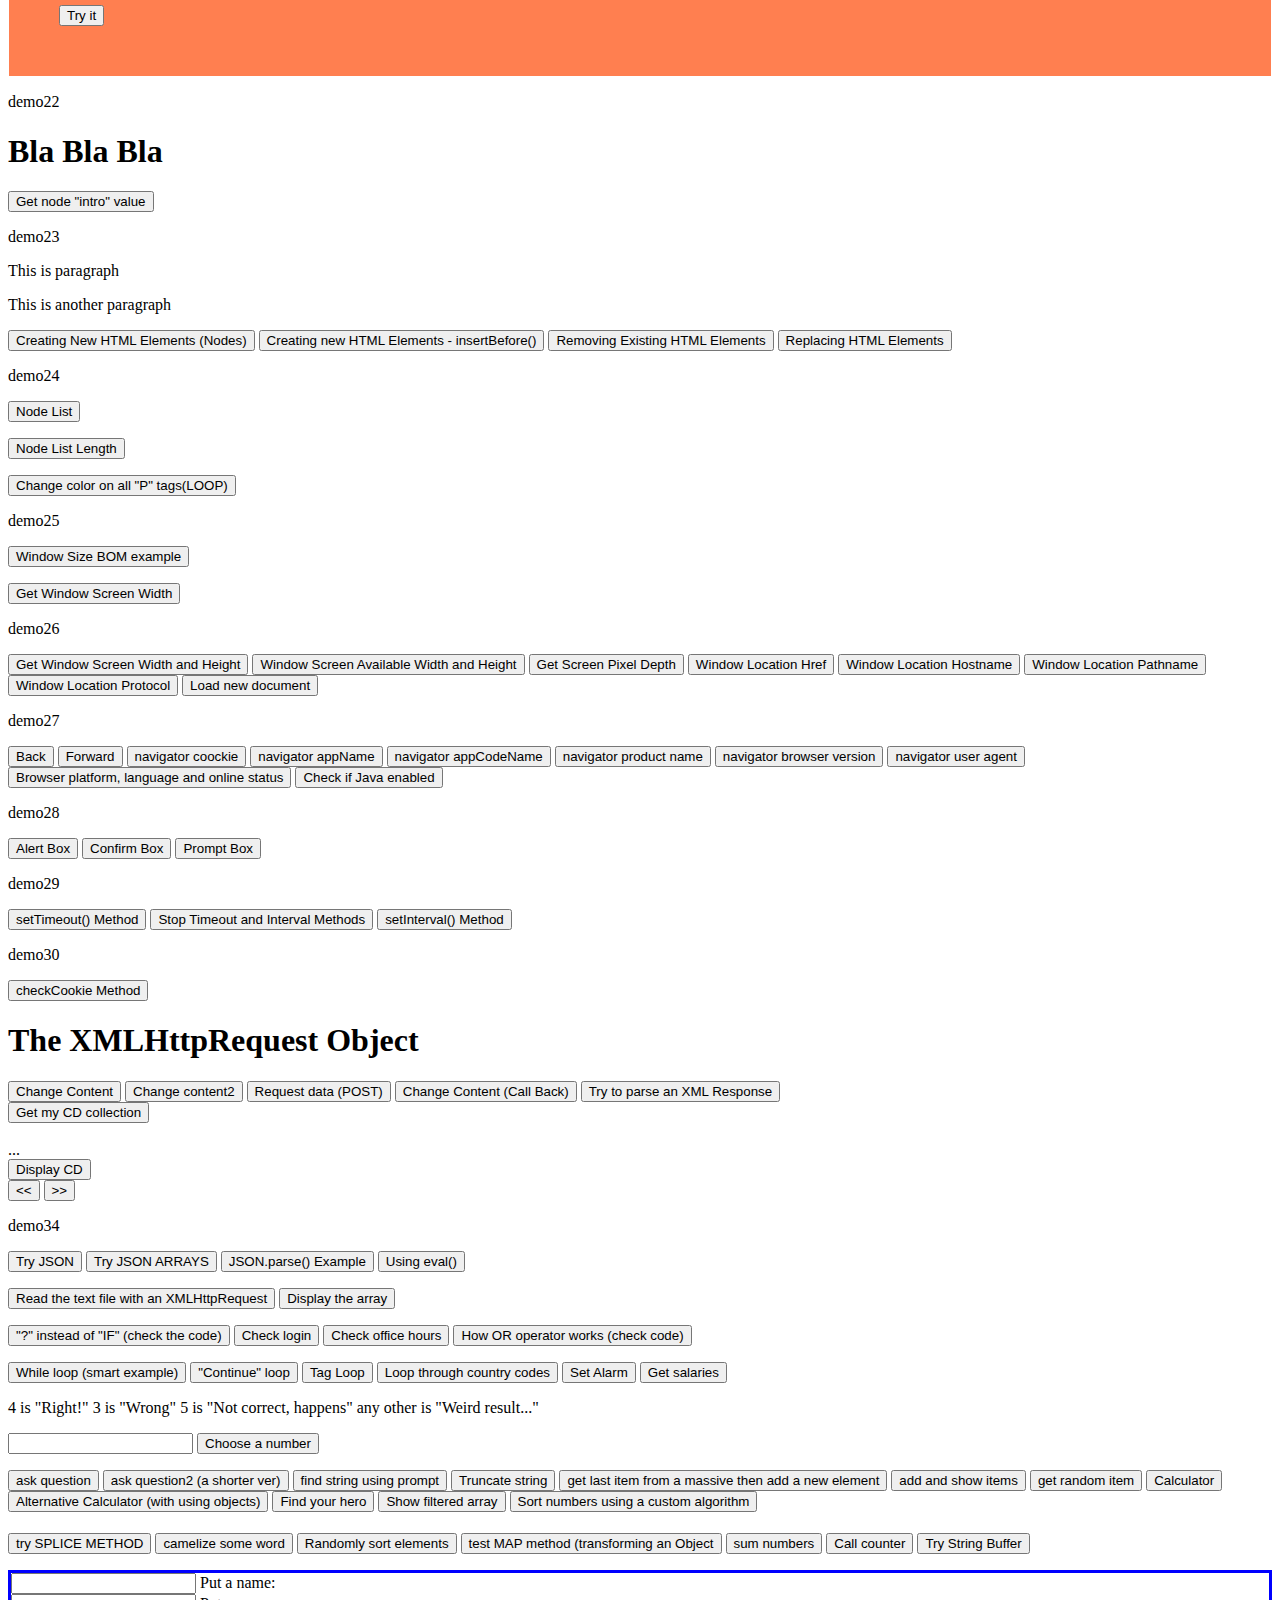
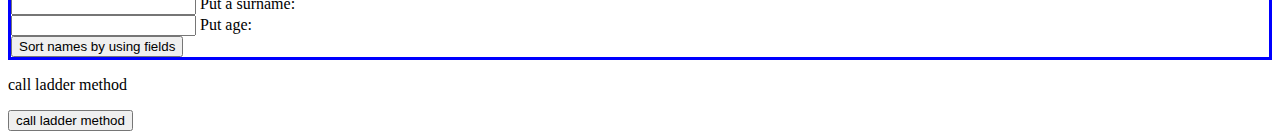
==== commit b0500ae6: "+ add a Bootstrap catalog + add a few new functions to jsObj2.js + tCalc test" ====
--- a/index.html
+++ b/index.html
@@ -398,6 +398,7 @@
 <button type="button" onclick="addItems()">add and show items</button>
 <button type="button" onclick="getRandomItem()">get random item</button>
 <button type="button" onclick="runCalc()">Calculator</button>
+<button type="button" onclick="callCalc()">Alternative Calculator (with using objects)</button>
 <button type="button" onclick="addHeroes()">Find your hero</button>
 <button type="button" onclick="initArray()">Show filtered array</button>
 <button type="button" onclick="sortNumData()">Sort numbers using a custom algorithm</button>
@@ -424,6 +425,8 @@
     Put age: <br>
     <button type="submit" onclick="sortName()">Sort names by using fields</button>
 </form>
+<p>call ladder method </p>
+<button type="button" onclick="callLadder()">call ladder method</button>
 
 
 <!--INCLUDE SCRIPTS-->
@@ -463,6 +466,7 @@
 <script src = "JS/jsFunctions2.js"></script>
 <script src="JS/jsAnimation.js"></script>
 
+
 <!--INC TESTS-->
 <script src="https://js.cx/test/libs.js"></script>
 <script src="tests/tFindhero.js"></script>
@@ -471,6 +475,7 @@
 <script src="tests/tMapArray.js"></script>
 <script src="tests/tSumArgs.js"></script>
 <script src="tests/tMakeBuffer.js"></script>
+<script src="tests/tCalc.js"></script>
 <!--END OF TESTS-->
 
 </body>
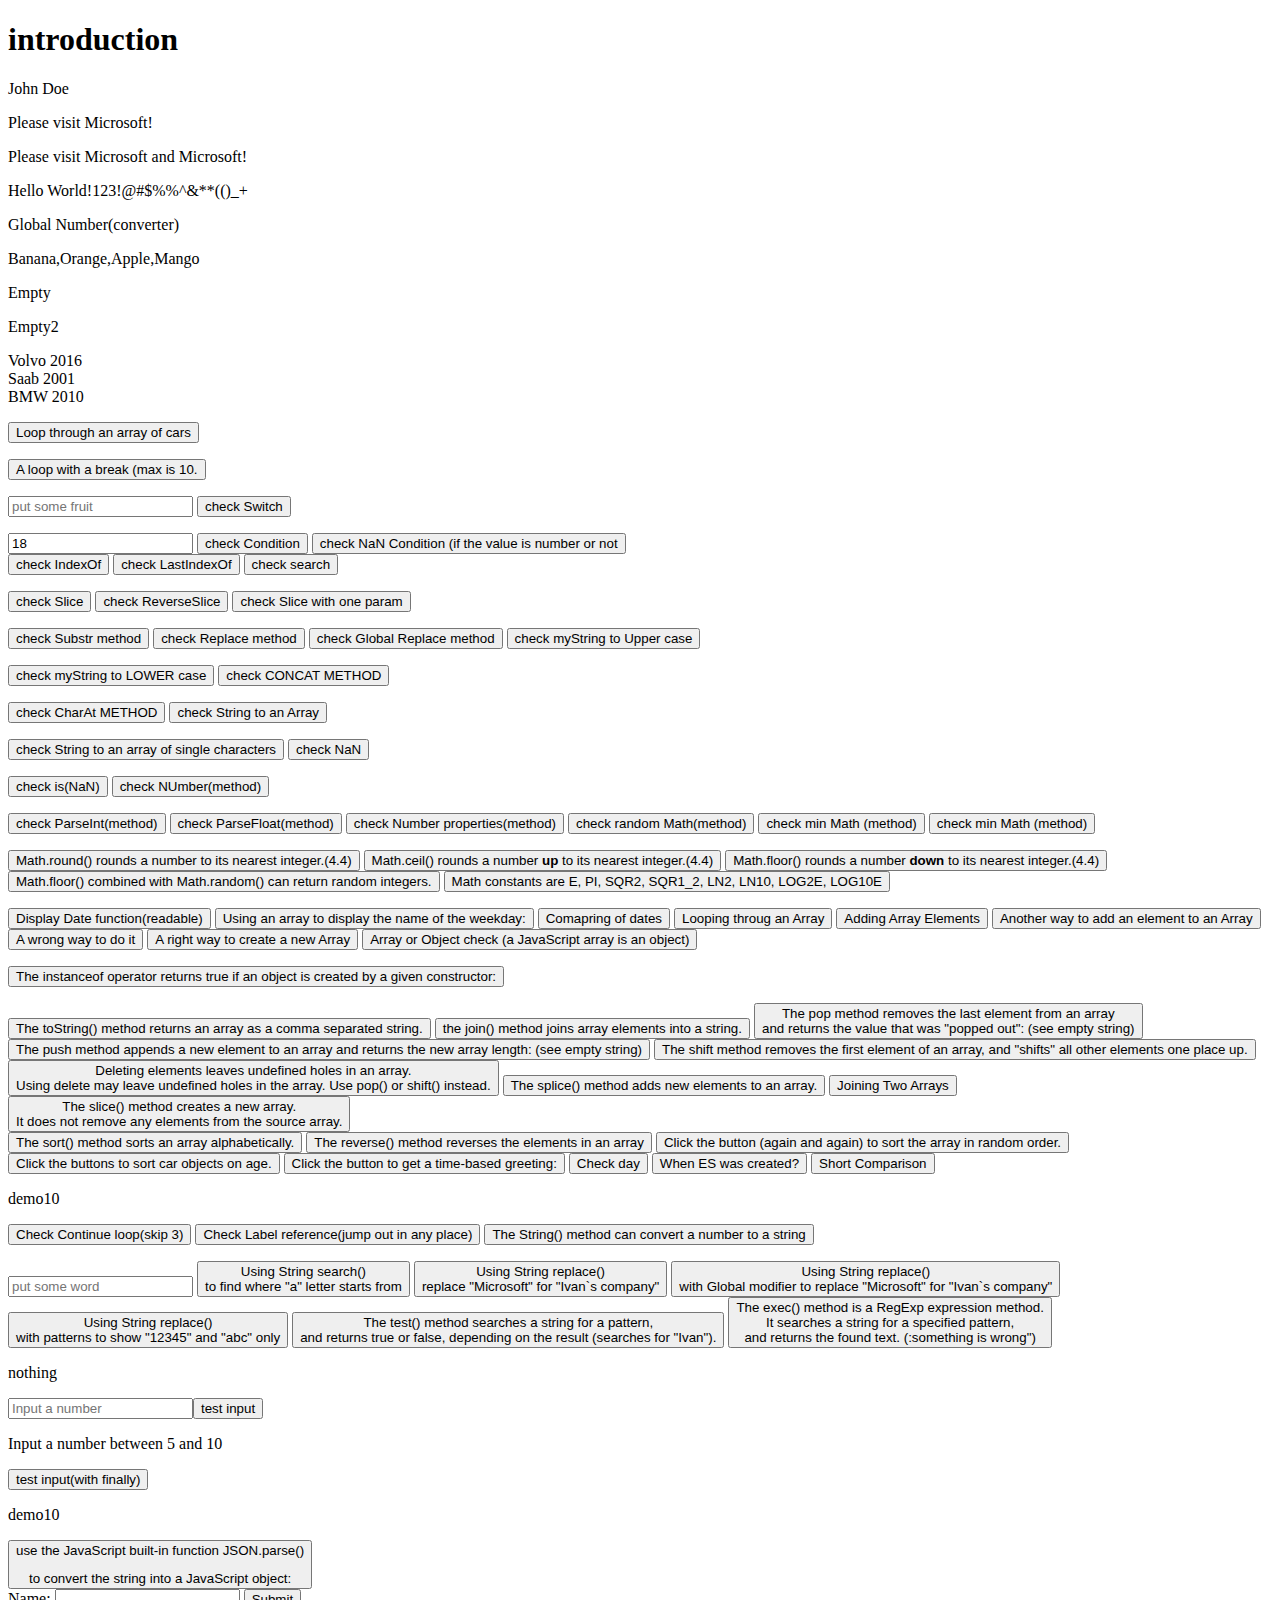
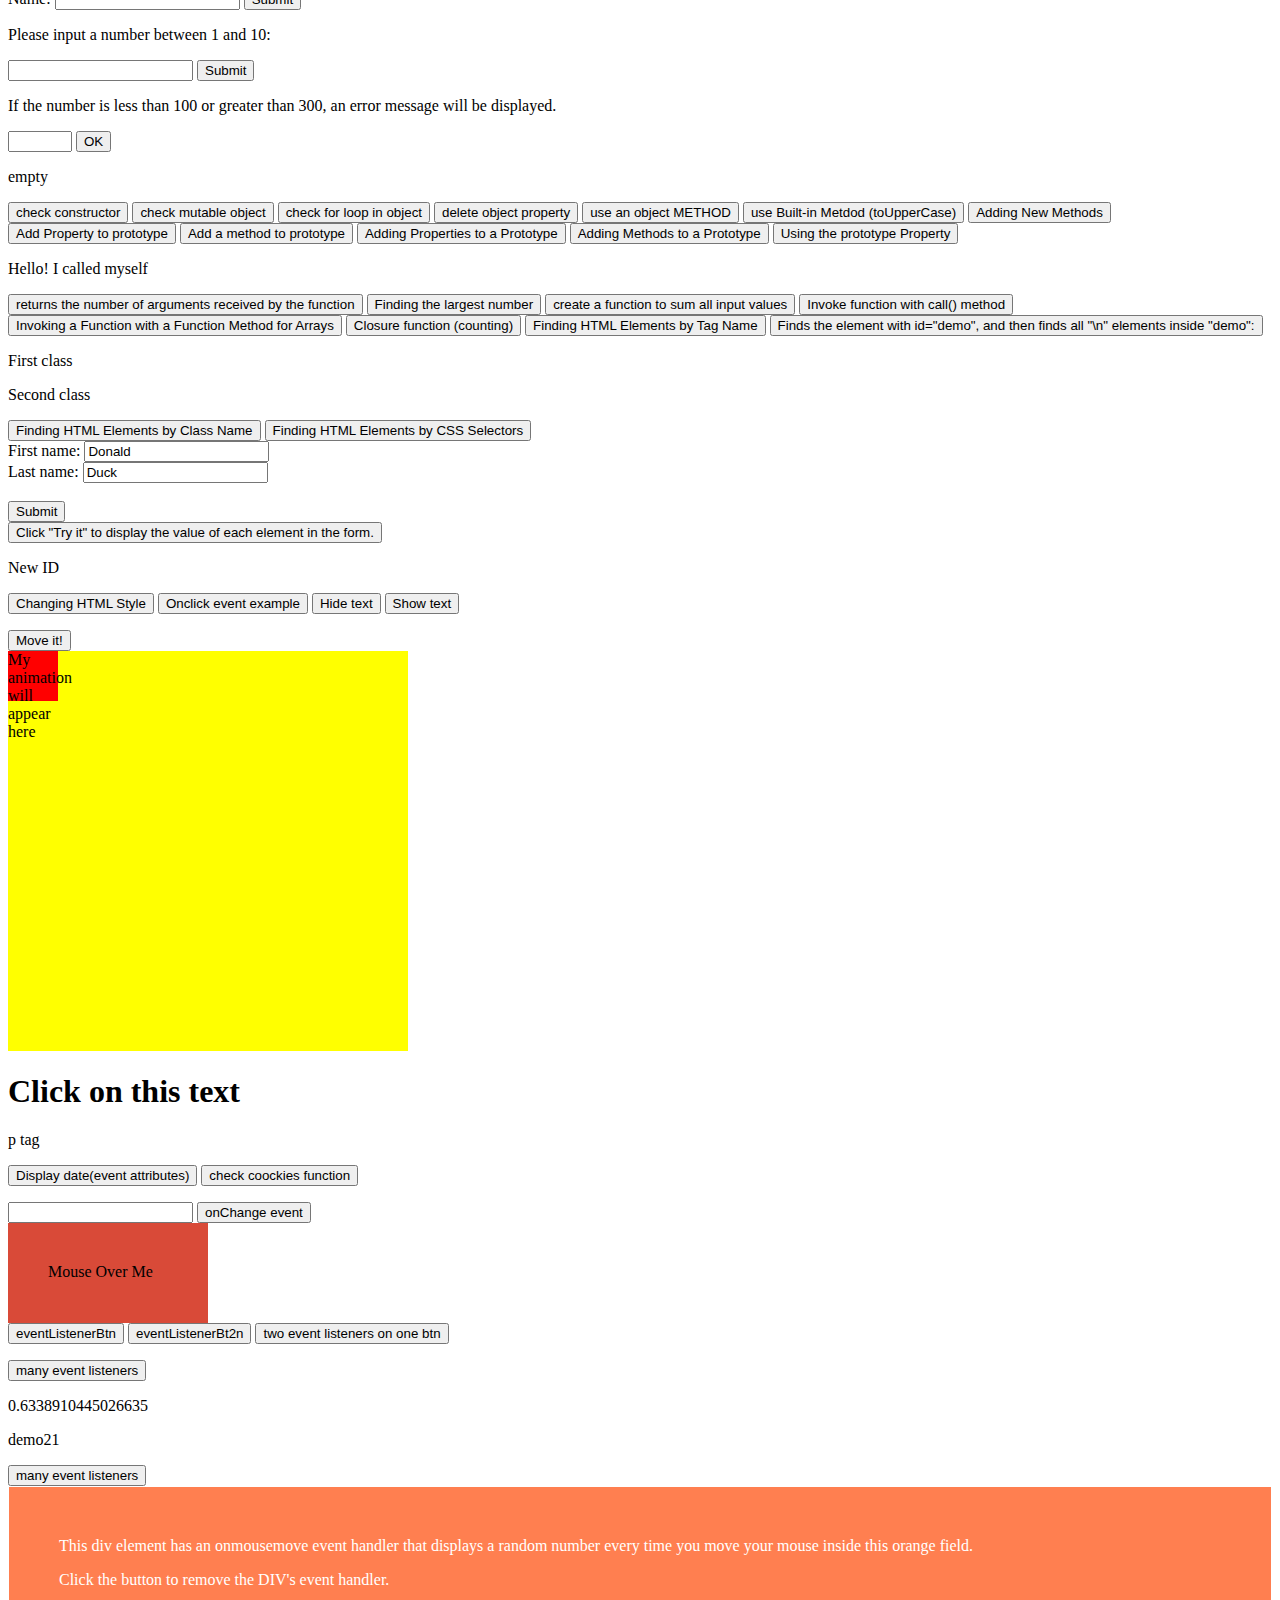
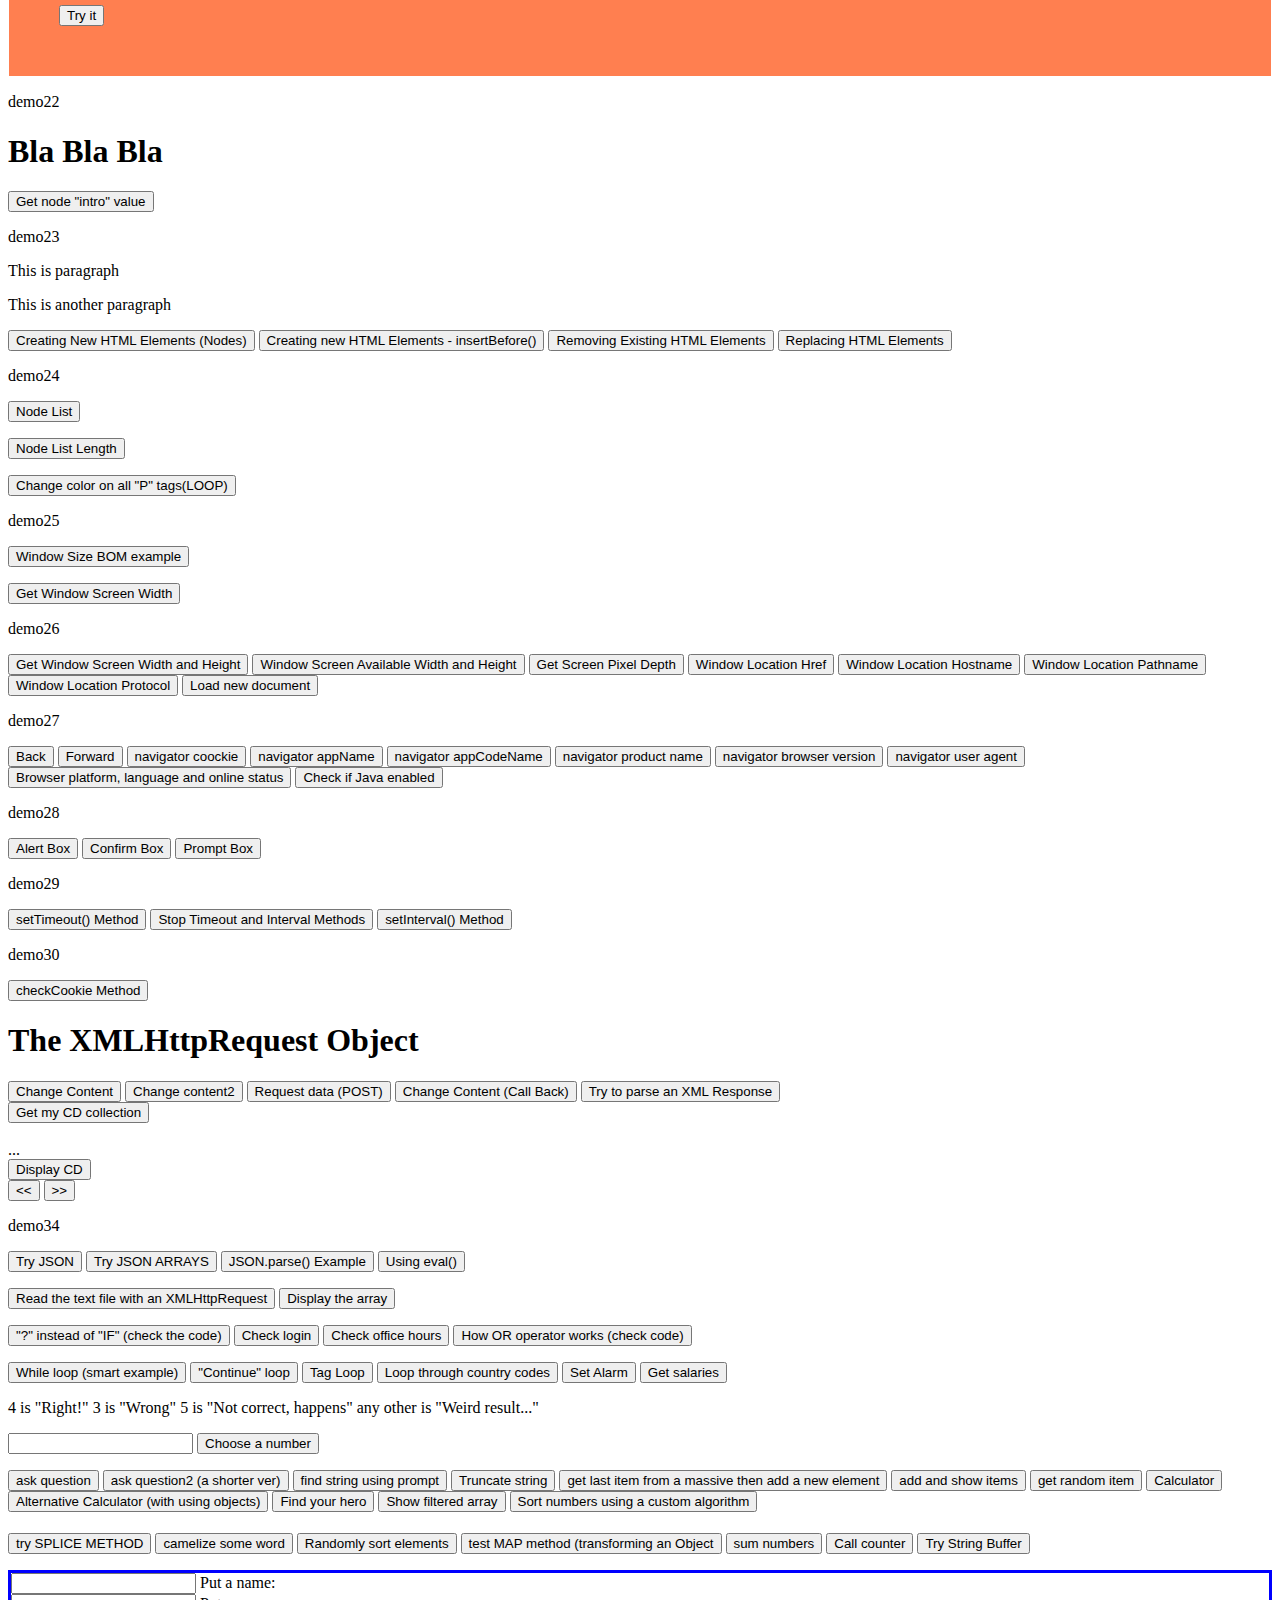
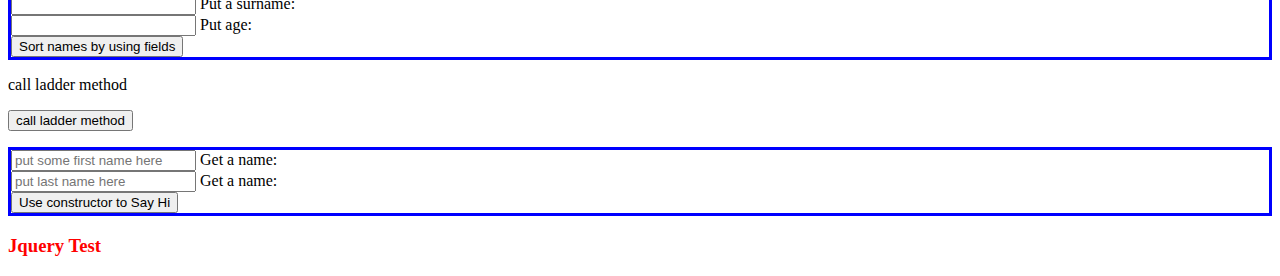
==== commit 83b1b2f0: "+ Add Bootstrap features + Started jQuery project" ====
--- a/index.html
+++ b/index.html
@@ -3,7 +3,8 @@
 <head>
     <meta charset="UTF-8">
     <title>Title</title>
-
+    <!--inc jQuery-->
+    <script src="https://ajax.googleapis.com/ajax/libs/jquery/3.1.1/jquery.min.js"></script>
 </head>
 <body>
 <h1> introduction</h1>
@@ -427,6 +428,19 @@
 </form>
 <p>call ladder method </p>
 <button type="button" onclick="callLadder()">call ladder method</button>
+<p></p>
+<form style="border: solid blue;">
+    <label for="demo35"><input type="text" value="" id="demo35" placeholder="put some first name here" required/></label>
+    Get a name:<br>
+    <label for="demo36"><input type="text" value="" id="demo36" placeholder="put last name here" required/></label>
+    Get a name:<br>
+    <button type="submit" onclick="getName()">Use constructor to Say Hi</button>
+</form>
+
+<!--<button type="submit" onclick="bla()">BLA</button>-->
+
+<h3 id="testJQ" style="color: red">Jquery Test</h3>
+
 
 
 <!--INCLUDE SCRIPTS-->
@@ -465,6 +479,7 @@
 <script src = "JS/jsFormsAPI.js"></script>
 <script src = "JS/jsFunctions2.js"></script>
 <script src="JS/jsAnimation.js"></script>
+<script src="jQuery/jq.js"></script>
 
 
 <!--INC TESTS-->
@@ -476,6 +491,7 @@
 <script src="tests/tSumArgs.js"></script>
 <script src="tests/tMakeBuffer.js"></script>
 <script src="tests/tCalc.js"></script>
+<script src="tests/tAccumulator.js"></script>
 <!--END OF TESTS-->
 
 </body>
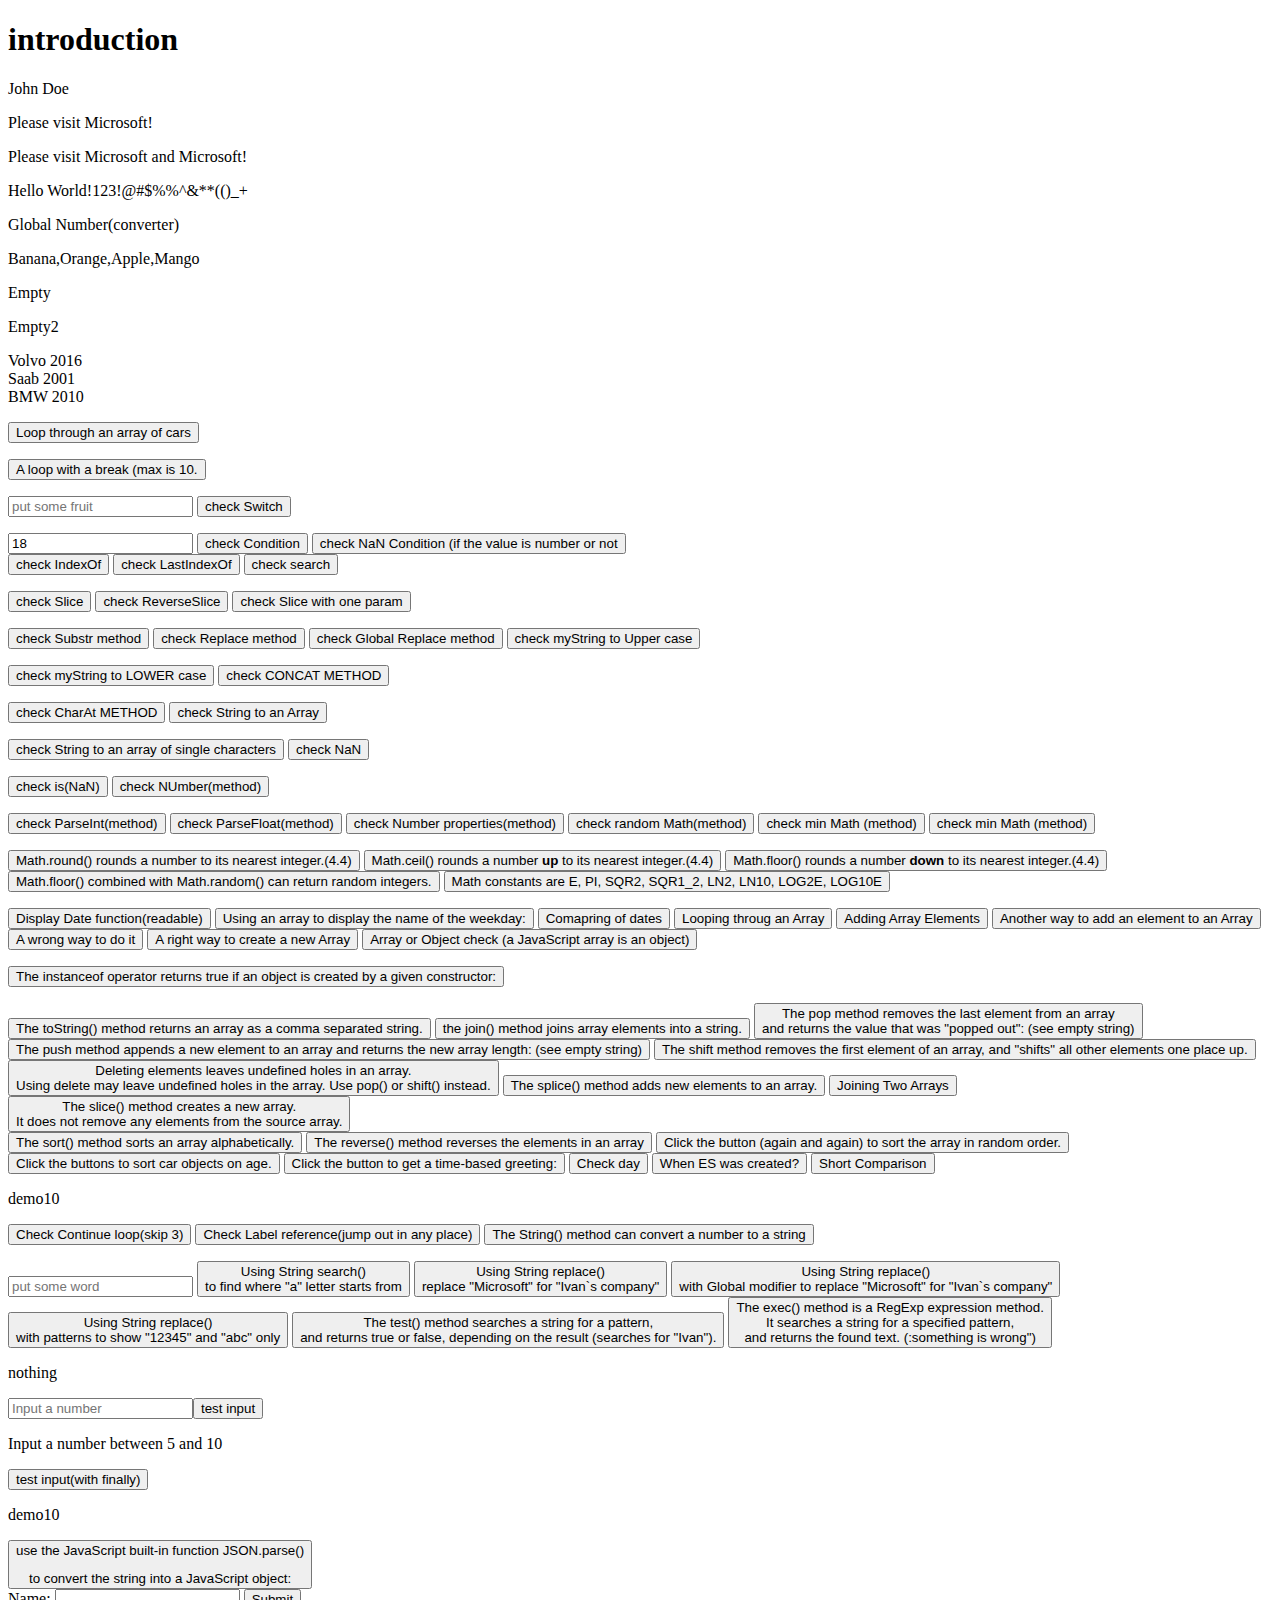
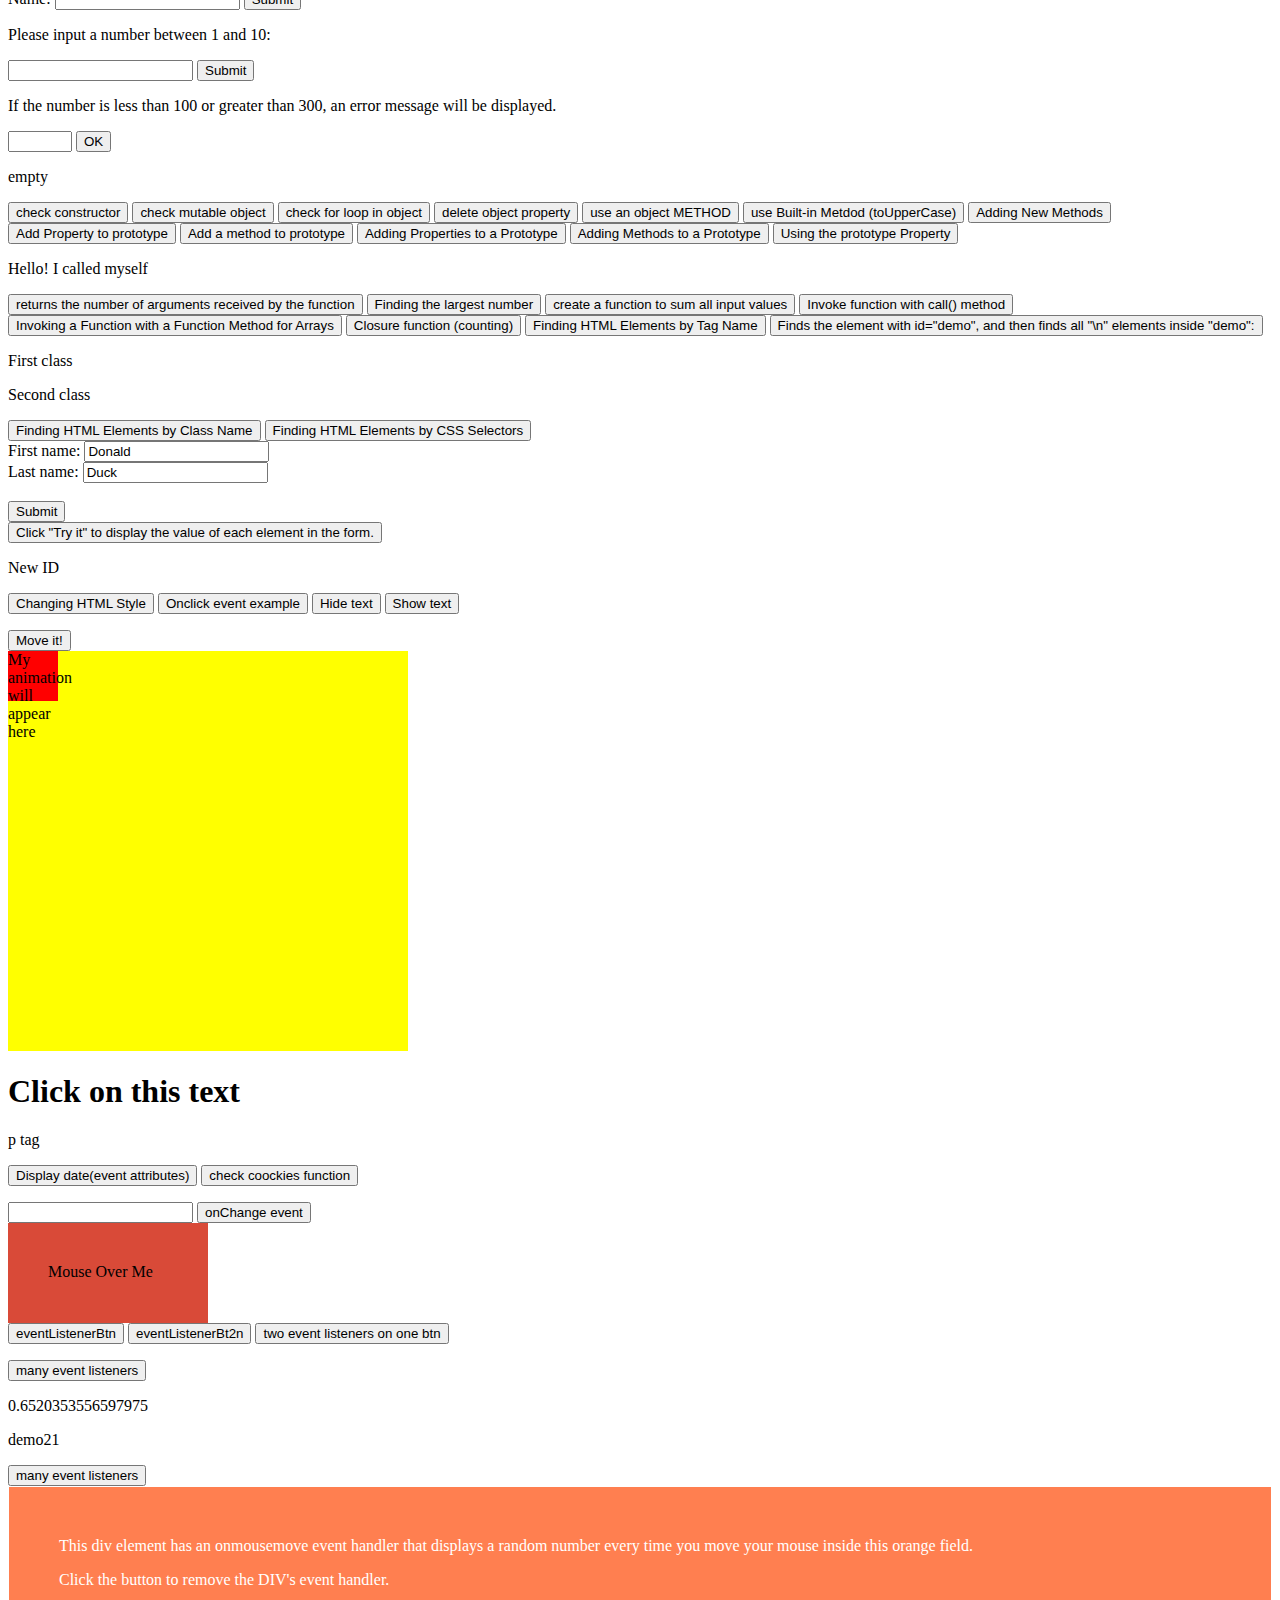
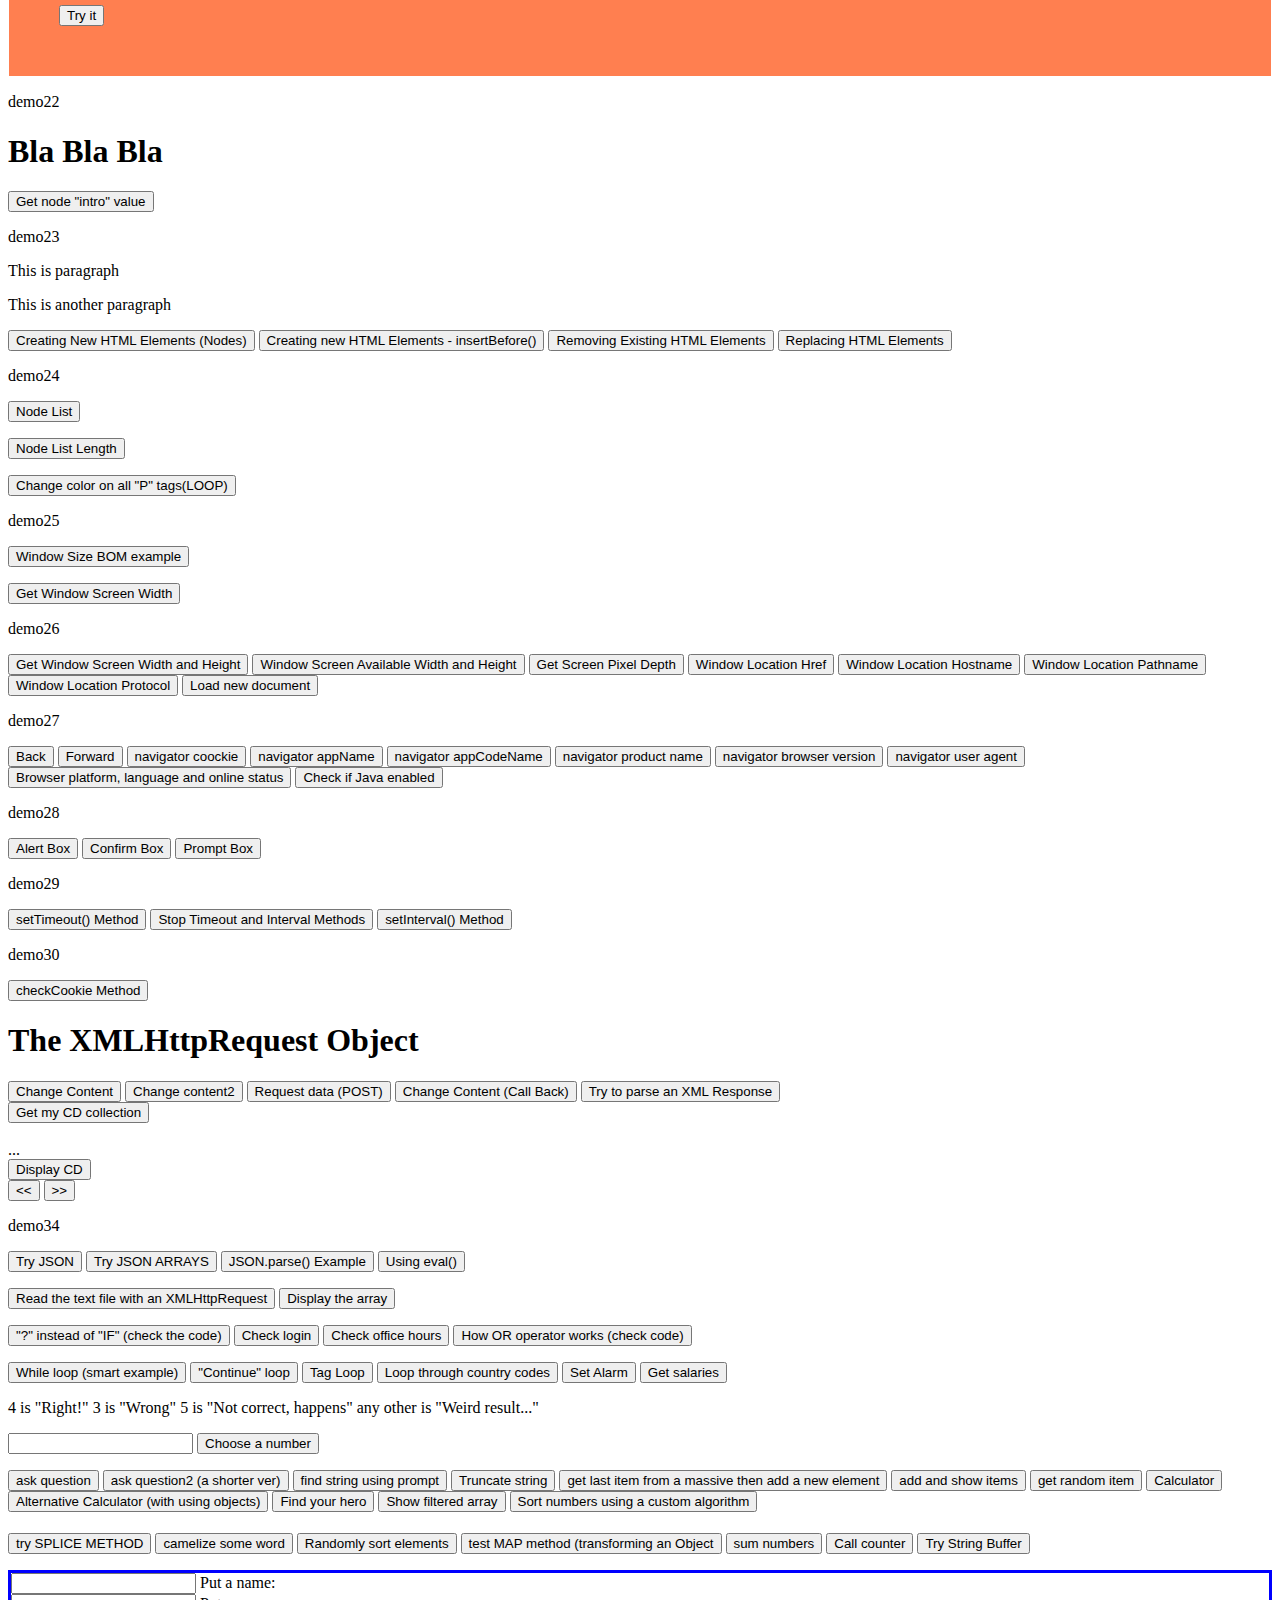
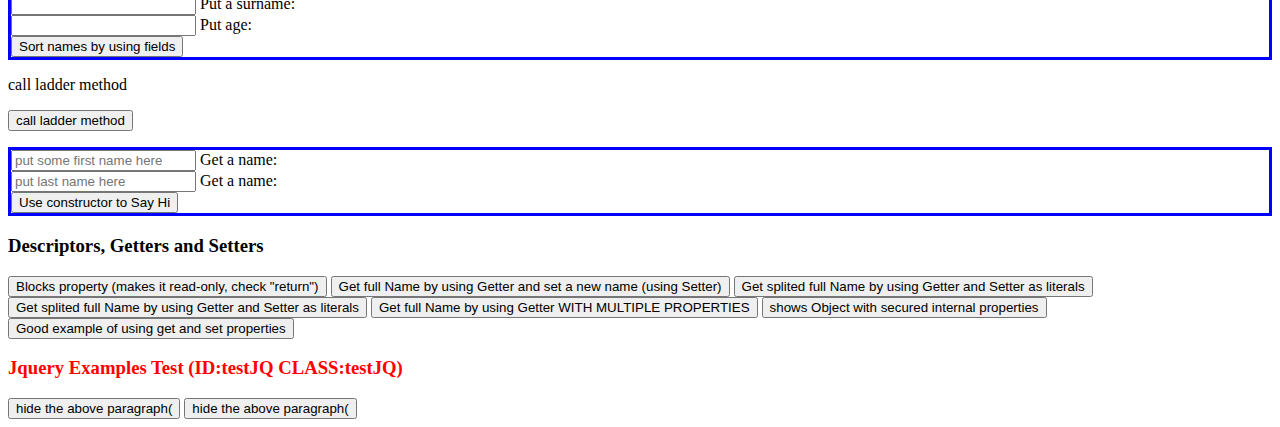
==== commit 8a25da71: "+ Add a few examples of OOP + Add jQuery examples" ====
--- a/index.html
+++ b/index.html
@@ -437,11 +437,26 @@
     <button type="submit" onclick="getName()">Use constructor to Say Hi</button>
 </form>
 
+
+<h3> Descriptors, Getters and Setters</h3>
+
+<button type="button" onclick="tryObj()">Blocks property (makes it read-only, check "return") </button>
+<button type="button" onclick="tryObj2()">Get full Name by using Getter and set a new name (using Setter)</button>
+<button type="button" onclick="tryObj3()">Get splited full Name by using Getter and Setter as literals</button>
+<button type="button" onclick="tryObj4()">Get splited full Name by using Getter and Setter as literals</button>
+<button type="button" onclick="tryNewObj()">Get full Name by using Getter WITH MULTIPLE PROPERTIES </button>
+<button type="button" onclick="trySecObj()">shows Object with secured internal properties</button>
+<button type="button" onclick="tryExamp()">Good example of using get and set properties</button>
+
+
+
+
 <!--<button type="submit" onclick="bla()">BLA</button>-->
-
-<h3 id="testJQ" style="color: red">Jquery Test</h3>
-
-
+<!--jQuery examples-->
+<h3 id="testJQ" class="testJQ" style="color: red">Jquery Examples Test (ID:testJQ CLASS:testJQ)</h3>
+
+<button type="button" id="button" >hide the above paragraph(</button>
+<button type="button" class="button">hide the above paragraph(</button>
 
 <!--INCLUDE SCRIPTS-->
 
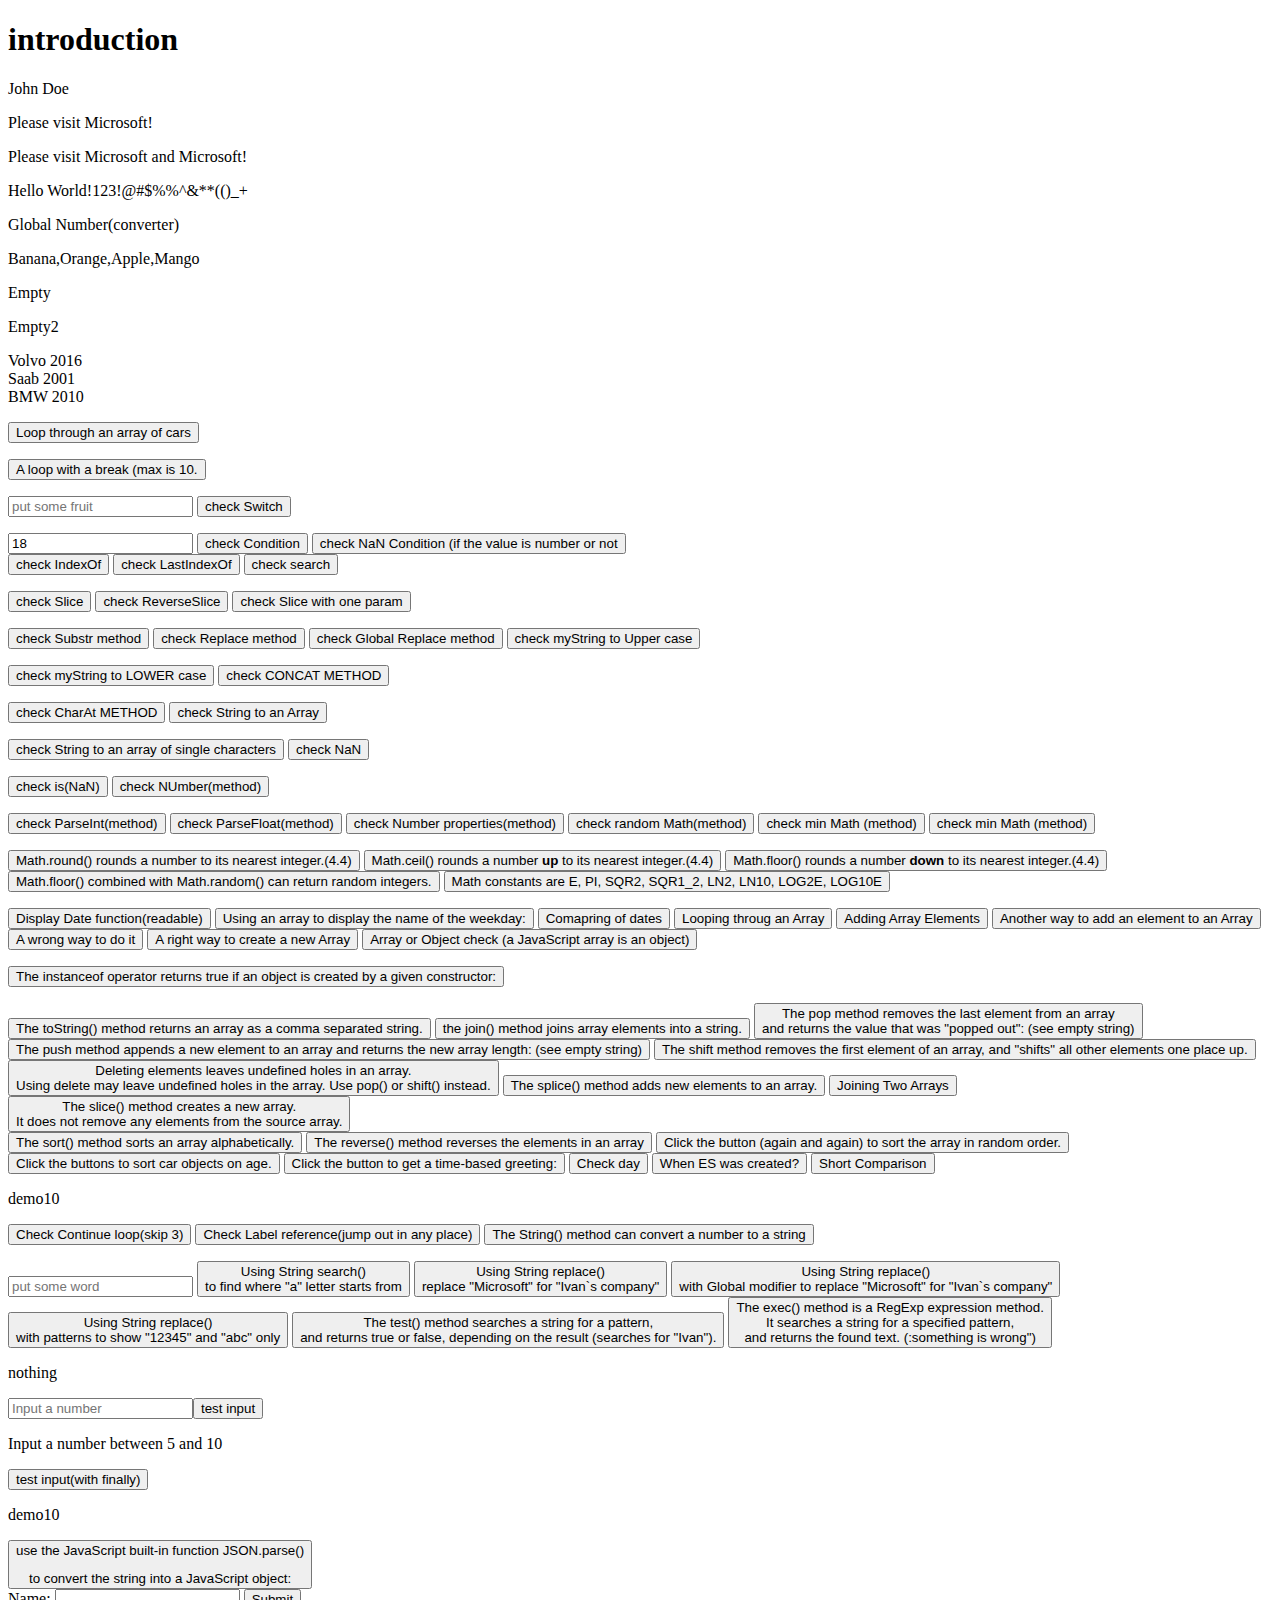
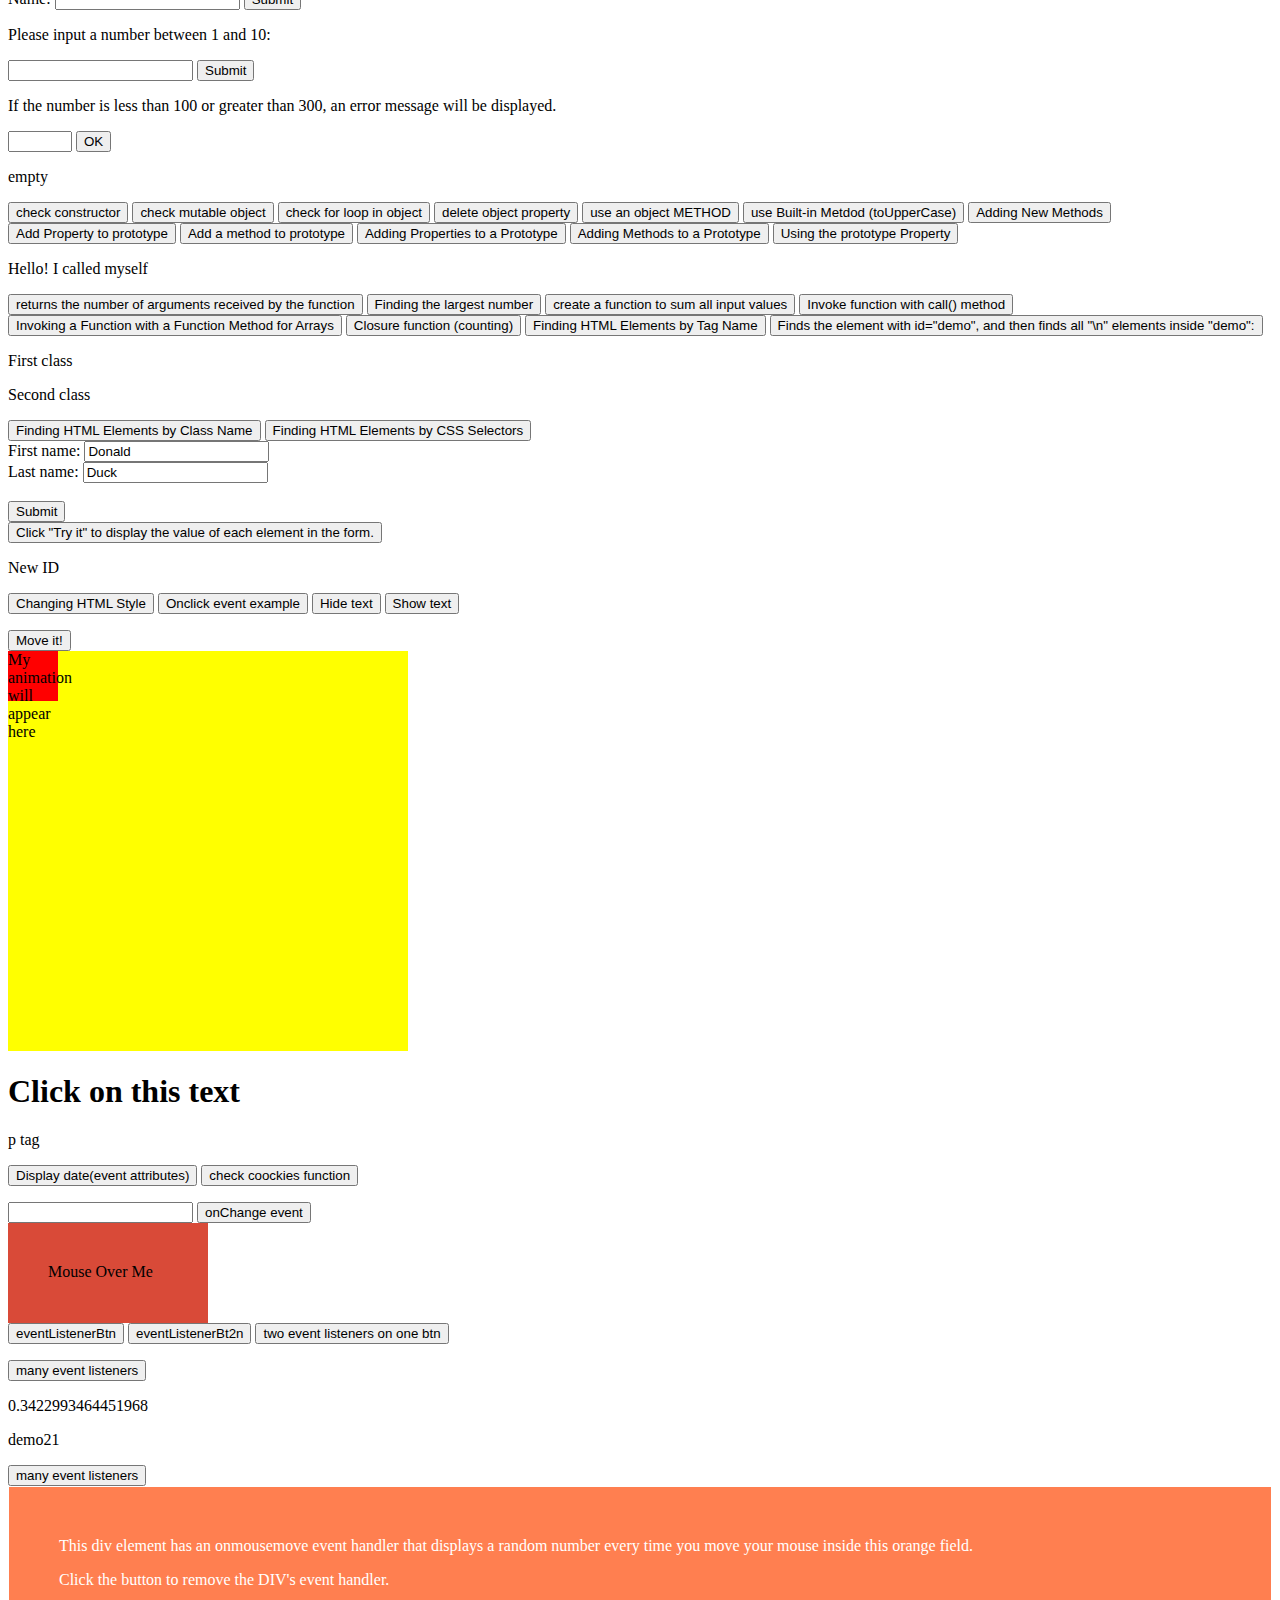
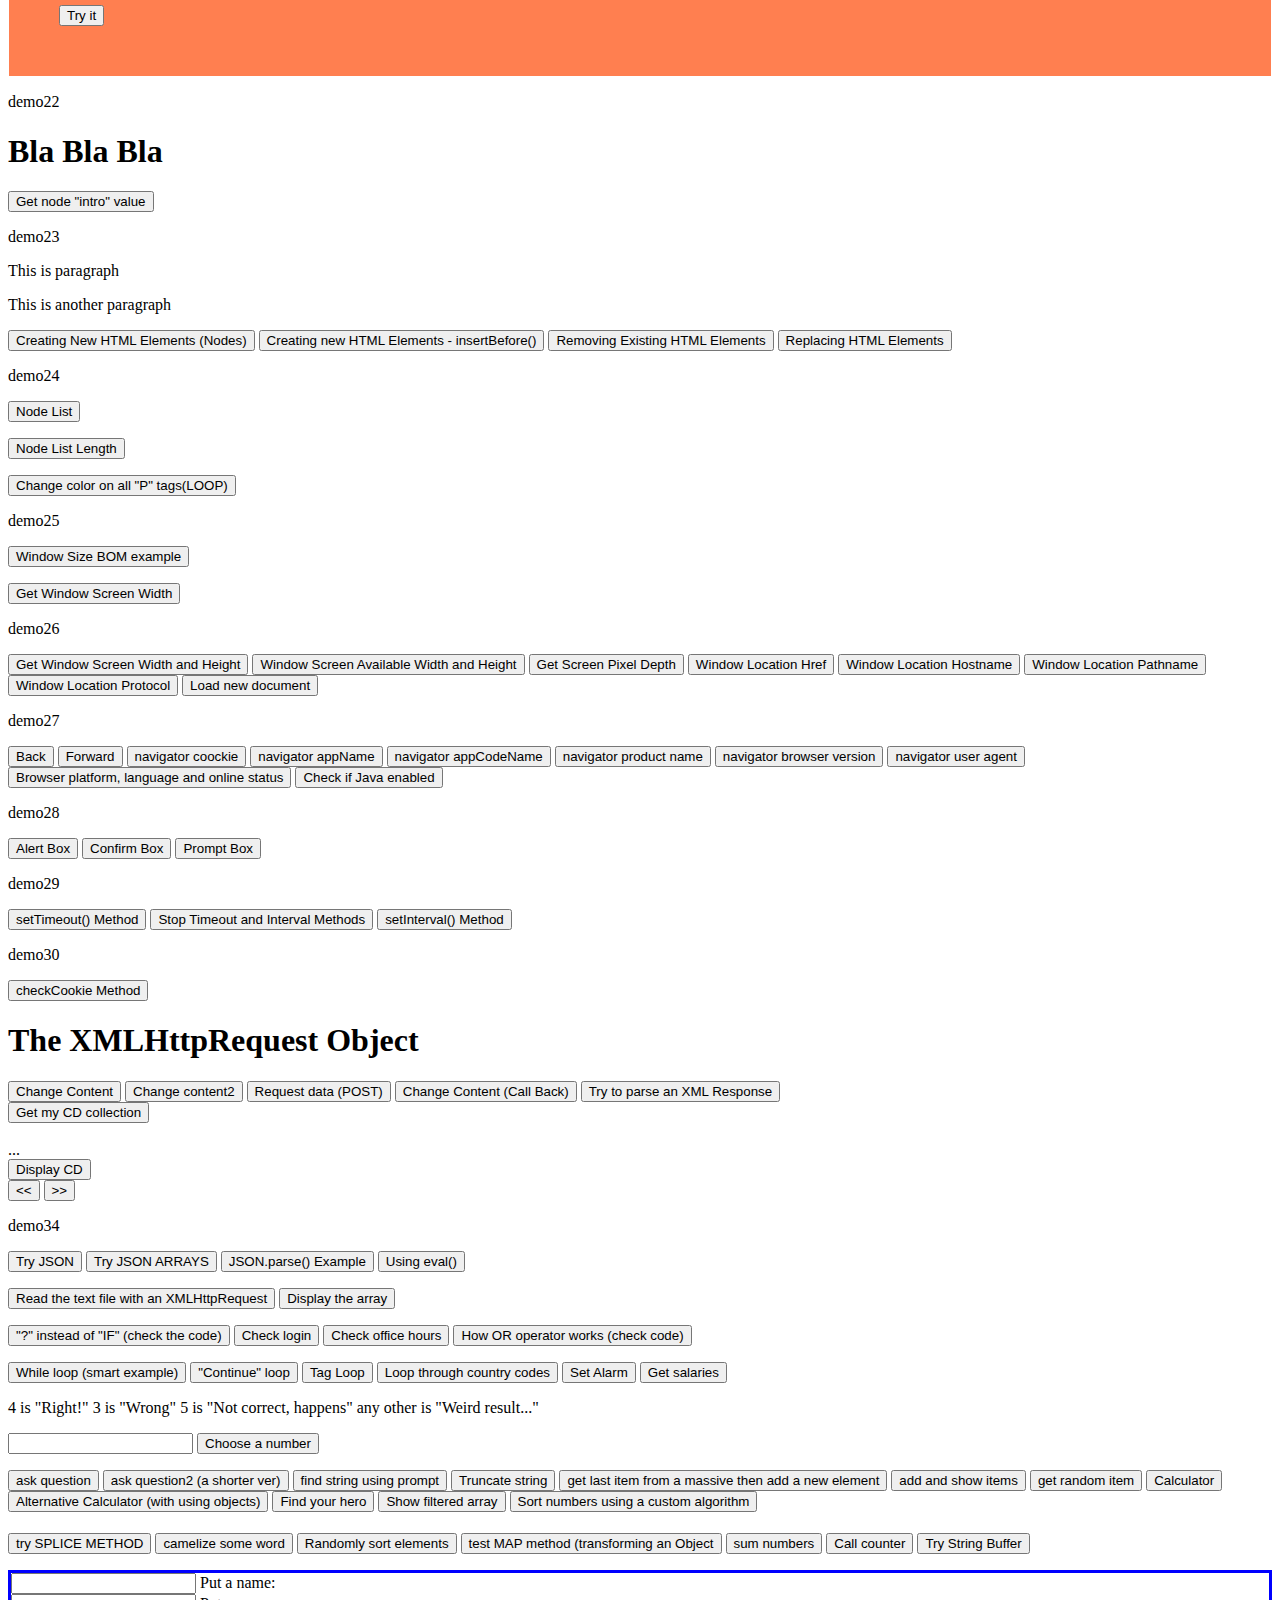
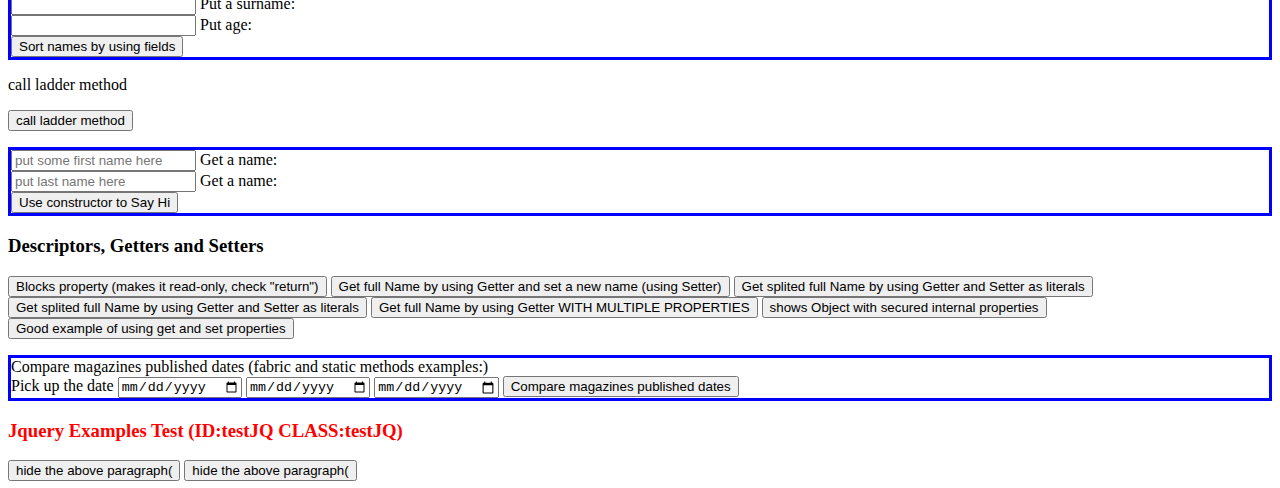
==== commit c49bca83: "+ static and fabric methods" ====
--- a/index.html
+++ b/index.html
@@ -447,6 +447,24 @@
 <button type="button" onclick="tryNewObj()">Get full Name by using Getter WITH MULTIPLE PROPERTIES </button>
 <button type="button" onclick="trySecObj()">shows Object with secured internal properties</button>
 <button type="button" onclick="tryExamp()">Good example of using get and set properties</button>
+
+<p></p>
+<form style="border: solid blue;">
+    Compare magazines published dates (fabric and static methods examples:)<br>
+    Pick up the date
+    <label for="booksDate">
+        <input type="date" id="booksDate"/>
+    </label>
+        <label for="booksDate2">
+        <input type="date" id="booksDate2"/>
+        </label>
+            <label for="booksDate3">
+        <input type="date" id="booksDate3"/>
+            </label>
+    <button type="submit" onclick="compareJournals()">Compare magazines published dates</button>
+
+</form>
+
 
 
 
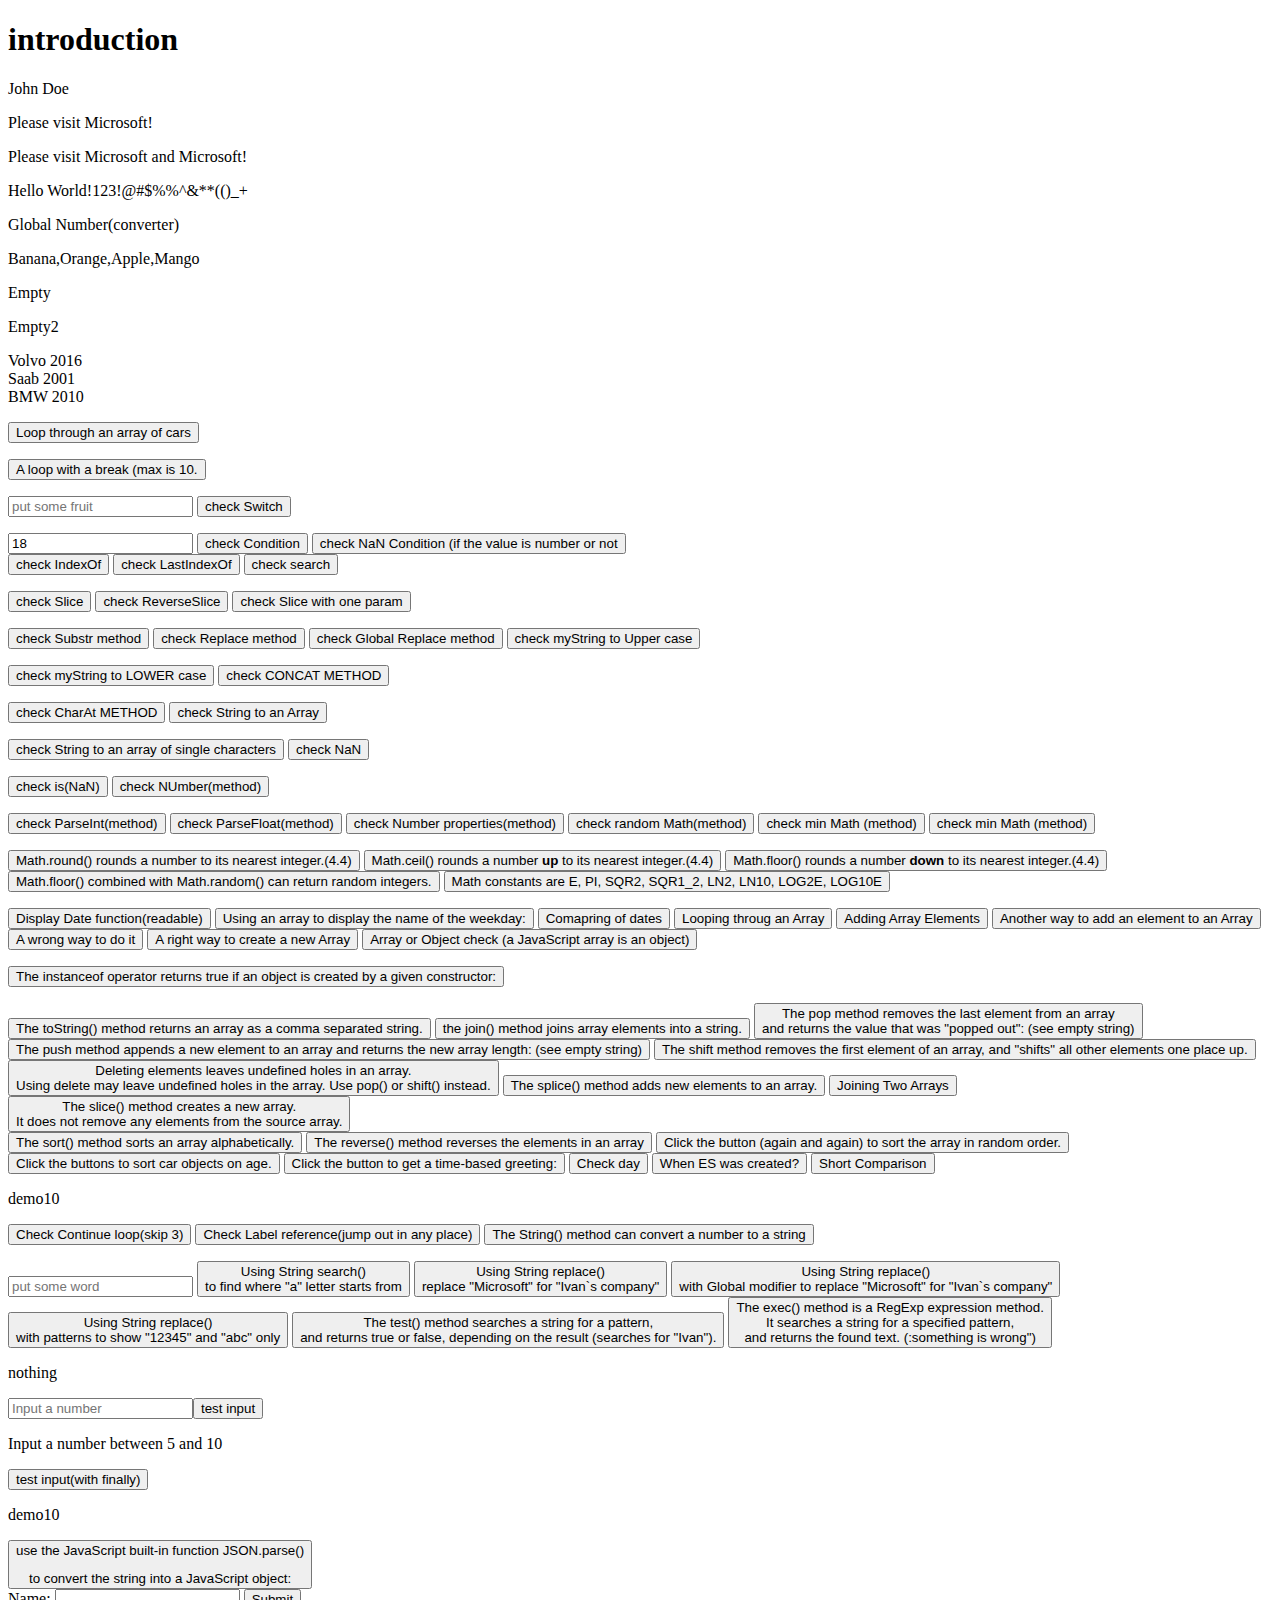
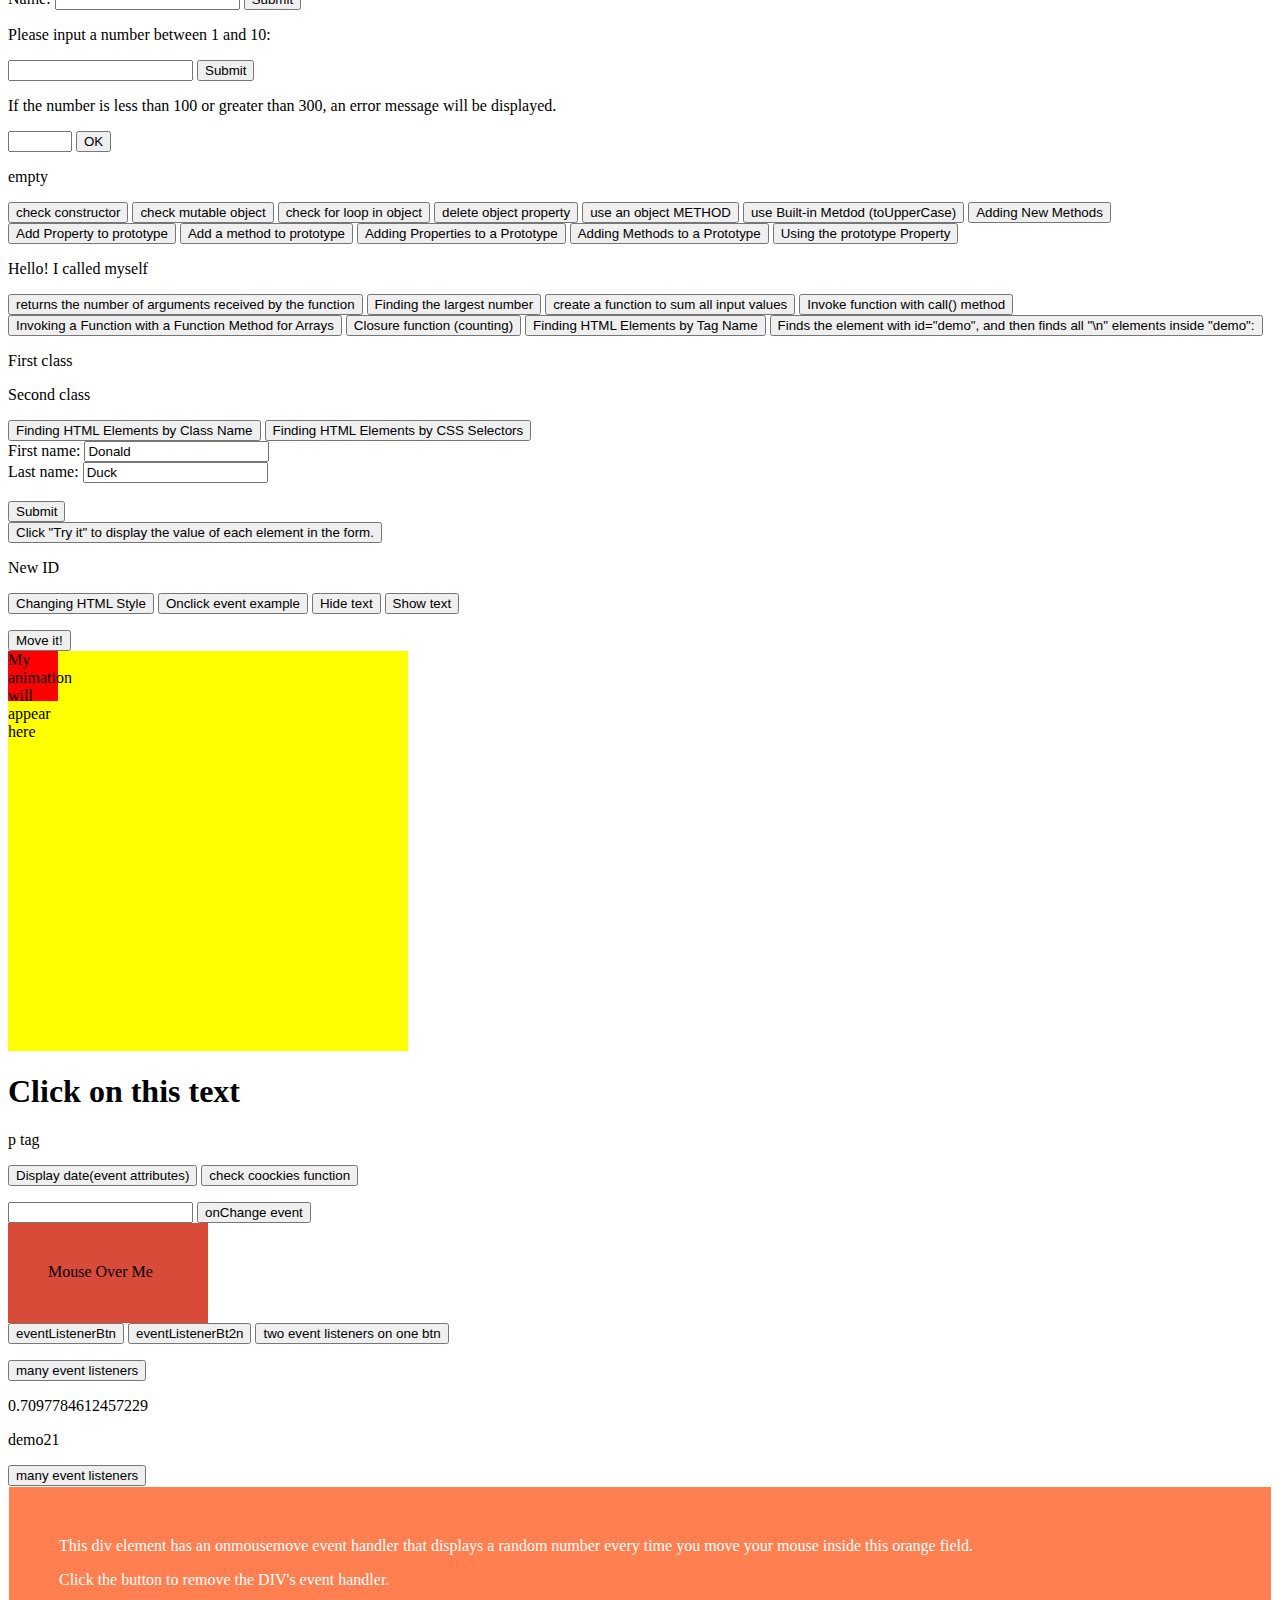
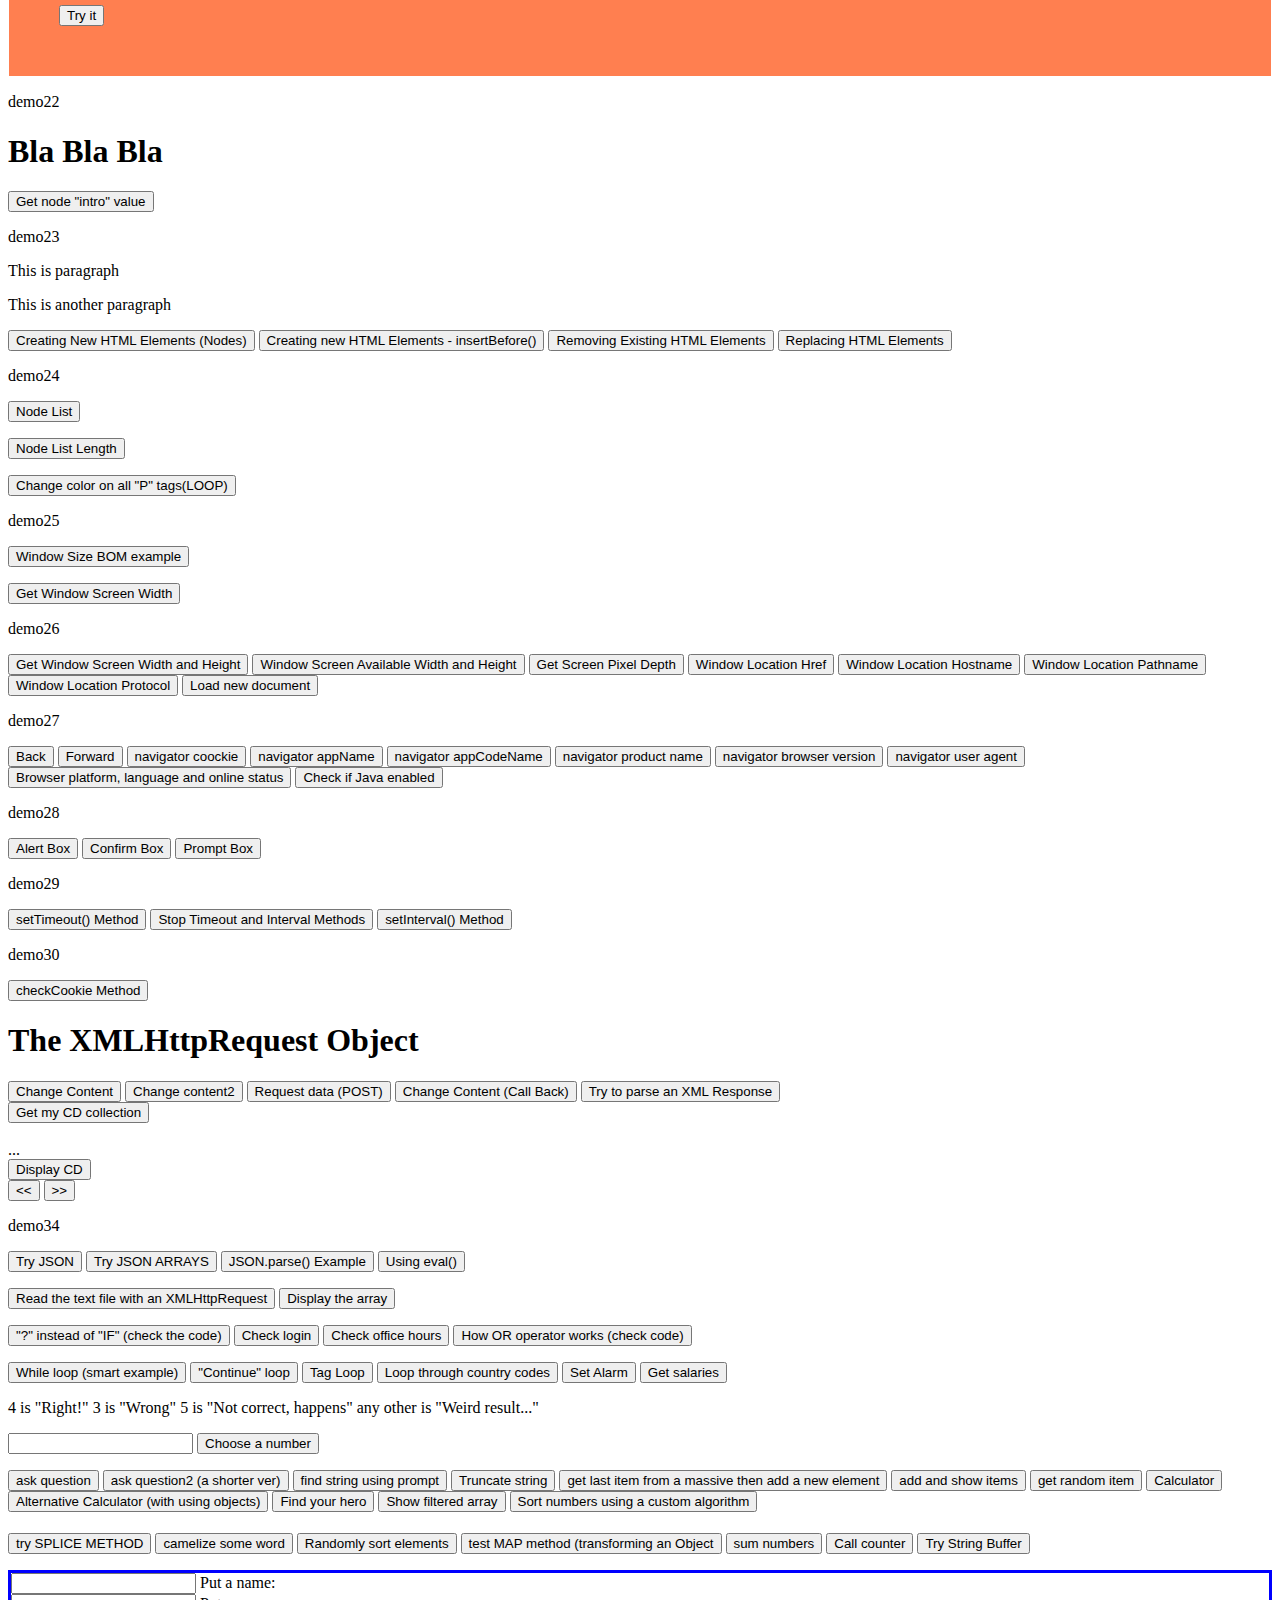
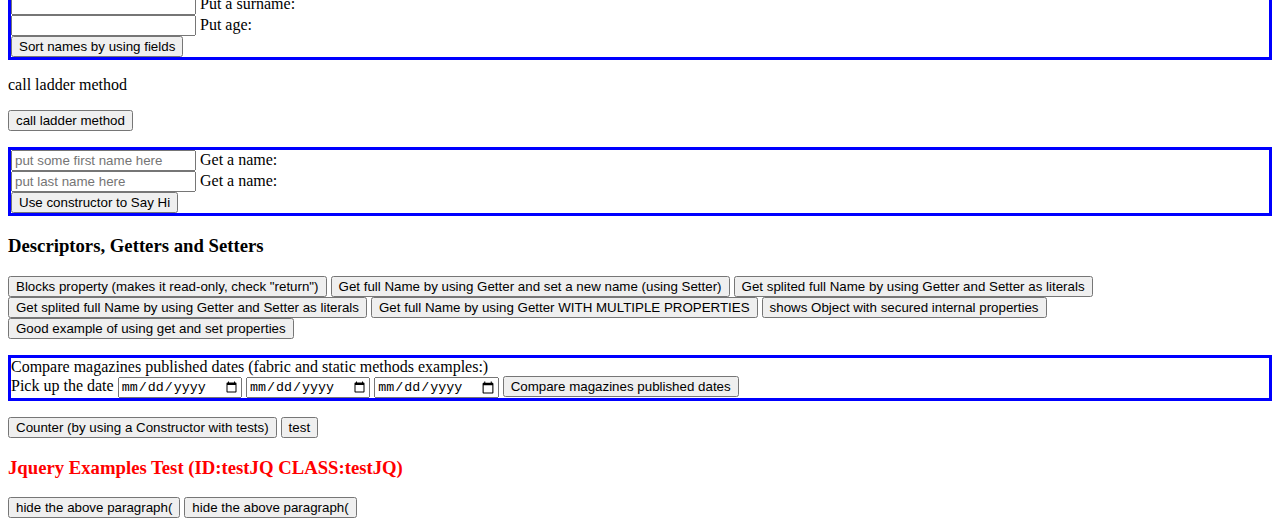
==== commit d468316a: "+add functions" ====
--- a/index.html
+++ b/index.html
@@ -448,6 +448,7 @@
 <button type="button" onclick="trySecObj()">shows Object with secured internal properties</button>
 <button type="button" onclick="tryExamp()">Good example of using get and set properties</button>
 
+
 <p></p>
 <form style="border: solid blue;">
     Compare magazines published dates (fabric and static methods examples:)<br>
@@ -464,9 +465,10 @@
     <button type="submit" onclick="compareJournals()">Compare magazines published dates</button>
 
 </form>
-
-
-
+<p></p>
+
+<button type="button" onclick="objCount()">Counter (by using a Constructor with tests)</button>
+<button type="button" onclick="add()">test</button>
 
 
 <!--<button type="submit" onclick="bla()">BLA</button>-->
@@ -518,13 +520,16 @@
 <!--INC TESTS-->
 <script src="https://js.cx/test/libs.js"></script>
 <script src="tests/tFindhero.js"></script>
+<br>
 <script src="tests/tCamelize.js"></script>
 <script src="tests/tSchedule.js"></script>
 <script src="tests/tMapArray.js"></script>
 <script src="tests/tSumArgs.js"></script>
 <script src="tests/tMakeBuffer.js"></script>
 <script src="tests/tCalc.js"></script>
-<script src="tests/tAccumulator.js"></script>
+<!--<script src="tests/tAccumulator.js"></script>-->
+<script src="tests/tArticleCounter.js"></script>
+
 <!--END OF TESTS-->
 
 </body>
